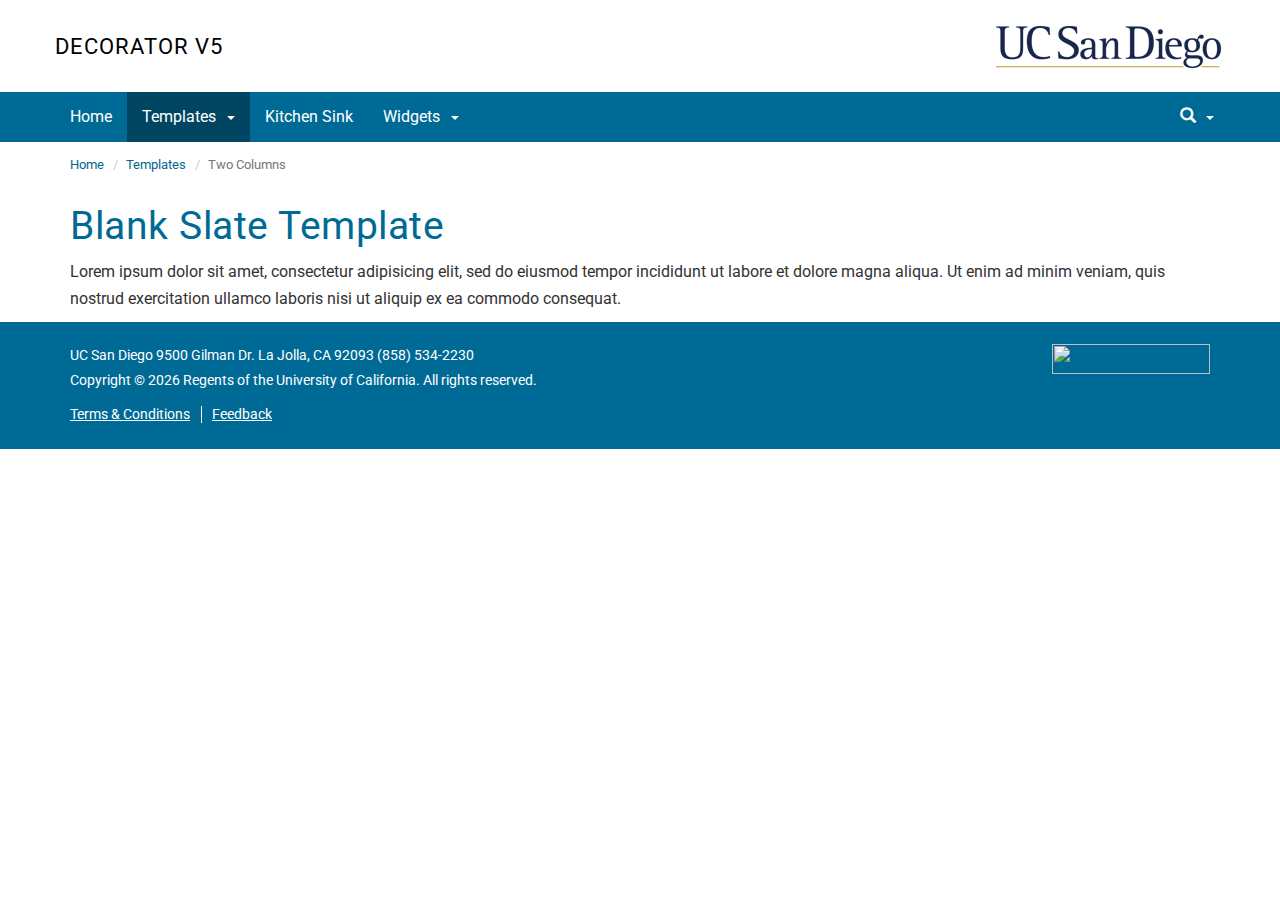
==== templates/blank-slate.html @ 651c5139 "initial commit" ====
<!doctype html>
<html class="no-js" lang="en-US">
<head>
  <title>Blank Slate Template</title>
  <meta charset="utf-8">
  <meta http-equiv="X-UA-Compatible" content="IE=edge">
  <meta name="viewport" content="width=device-width,initial-scale=1.0">
  <meta name="robots" content="index,follow,noarchive">
  <meta name="ORGANIZATION" content="University of California, San Diego">
  <meta name="SITE" content="Decorator V5">
  <meta name="PAGETITLE" content="Decorator V5 Demo">
  <meta name="DESCRIPTION" content="Campus Wide Templates">

    <link rel="stylesheet" href="../css/bootstrap.min.css">
    <link rel="stylesheet" href="../css/base.min.css">

    <!--[if lt IE 9]>
    <link rel="stylesheet" href="styles/ie-support.css"/>
    <![endif]-->

    <!-- Begin site-specific CSS files -->

    <!-- End site-specific CSS files -->

    <script src="../scripts/modernizr.min.js"></script>

    <!--[if lt IE 9]>
    <script src="vendor/respond/dest/respond.min.js"></script>
    <link href="https://cdn.ucsd.edu/cms/decorator-4/scripts/cross-domain/respond-proxy.html" id="respond-proxy" rel="respond-proxy" />
    <link href="img/respond.proxy.gif" id="respond-redirect" rel="respond-redirect" />
    <script src="scripts/ucsd/respond-proxy.js"></script>
    <![endif]-->

</head>
<body>

<header class="layout-header">
	<a class="sr-only" href="#main-content">Skip to main content</a>
	<div id="uc-emergency"></div>
	<section class="layout-login">
		<div class="layout-container"></div>
	</section>

    <section class="layout-title">
        <div class="layout-container container">
            <a href="index.html" class="title-header title-header-large">Decorator V5</a>
            <a href="index.html" class="title-header title-header-short">V5</a>
            <a href="https://www.ucsd.edu" class="title-logo">UC San Diego</a>
        </div>
    </section>
</header>

<!-- mobile offcanvas nav -->
<div class="navmenu navmenu-default navmenu-fixed-left offcanvas" style="">

    <ul class="nav navbar-nav navbar-right">
      <li>
        <div class="search">
              <button class="search-toggle btn-default">
                  <span class="glyphicon glyphicon-search"></span> <span class="caret"></span>
              </button>

              <div class="search-content" id="search">
                  <form action="https://act.ucsd.edu/cwp/tools/search-redir" method="get" id="cse-site-search">
                      <select class="search-scope" name="search-scope">
                          <option value="default_collection">All UCSD Sites</option>
                          <option value="faculty-staff">Faculty/Staff</option>
                      </select>

                      <div class="input-group">
                          <input placeholder="Search..." type="search" class="form-control search-term"
                          id="q" name="search-term">
                      </div>
                  </form>
              </div>
          </div>
        </li>
    </ul>


	<ul class="nav navmenu-nav">
		<li class="active"><a href="/index.html">Home</a></li>
		<li class="dropdown open">
		  	<a href="index.html" class="dropdown-toggle">Templates <b class="caret"></b></a>
		  	<ul class="dropdown-menu navmenu-nav">
          <li><a href="homepage.html">Homepage</a></li>
          <li><a href="blank-slate.html">Blank Slate</a></li>
          <li><a href="two-column.html">Two Column</a></li>
          <li><a href="three-column.html">Three Column</a></li>
		  	</ul>
		</li>
		<li><a href="../kitchen-sink/index.html">Kitchen Sink</a></li>
		<li class="dropdown open">
			<a href="../templates/index.html" class="dropdown-toggle">Widgets <b class="caret"></b></a>
			<ul class="dropdown-menu navmenu-nav">
        <li><a href="../templates/fullcalendar.html">FullCalendar</a></li>
        <li><a href="../templates/datatables.html">DataTable</a></li>
        <li><a href="../templates/wizard.html">Wizard</a></li>
        <li><a href="../templates/maxchar.html">MaxChar</a></li>
			</ul>
		</li>
	</ul>
</div>
<!-- end mobile offcanvas nav -->

<!-- navbar -->
<nav class="navbar navbar-default navbar-static-top">
	<div class="container">
		<div class="navbar-header">
      <button type="button" class="navbar-toggle" data-toggle="offcanvas" data-target=".navmenu" data-canvas="body" aria-expanded="false" aria-controls="navbar">
      			    <span class="sr-only">Toggle navigation</span>

      					<div class="col-sm-1 mobile-nav-bars">
      				    <span class="icon-bar"></span>
      				    <span class="icon-bar"></span>
      				    <span class="icon-bar"></span>
         				</div>
          			<div class="col-sm-1 mobile-nav-icon">
                      MENU
      			    </div>
      </button>
      <div class="col-sm-4 pull-right visible-xs-block">
        <img src="http://cdn.ucsd.edu/developer/decorator/5.0.2/img/ucsd-footer-logo-white.png" alt="" class="img-responsive header-logo" />
      </div>
		</div>

		<div id="navbar" class="navbar-collapse collapse">
		  <ul class="nav navbar-nav">
		    <li><a href="/index.html">Home</a></li>
		    <li class="dropdown active">
		    	<a href="index.html" class="dropdown-toggle" data-hover="dropdown" role="button" aria-haspopup="true" aria-expanded="false">Templates <span class="caret"></span></a>
		    	<ul class="dropdown-menu">
            <li><a href="homepage.html">Homepage</a></li>
            <li><a href="blank-slate.html">Blank Slate</a></li>
			    	<li><a href="two-column.html">Two Column</a></li>
            <li><a href="three-column.html">Three Column</a></li>
		    	</ul>
		    </li>
		    <li><a href="../kitchen-sink/index.html">Kitchen Sink</a></li>
		    <li class="dropdown">
          <a href="../widgets/index.html" class="dropdown-toggle" data-hover="dropdown" role="button" aria-haspopup="true" aria-expanded="false">Widgets <span class="caret"></span></a>
		    	<ul class="dropdown-menu">
	                <li><a href="../widgets/fullcalendar.html">FullCalendar</a></li>
	                <li><a href="../widgets/datatables.html">DataTable</a></li>
	                <li><a href="../widgets/wizard.html">Wizard</a></li>
	                <li><a href="../widgets/maxchar.html">MaxChar</a></li>
	            </ul>
		    </li>
		  </ul>

		  <div class="btn-nav"></div>

		  <ul class="nav navbar-nav navbar-right">
		    <li>
			    <div class="search">
		            <button class="search-toggle btn-default">
		                <span class="glyphicon glyphicon-search"></span> <span class="caret"></span>
		            </button>

		            <div class="search-content" id="search">
		                <form action="http://act.ucsd.edu/cwp/tools/search-redir" method="get" id="cse-site-search">
		                    <select class="search-scope" name="search-scope">
		                        <option value="default_collection">All UCSD Sites</option>
		                        <option value="faculty-staff">Faculty/Staff</option>
		                    </select>

		                    <div class="input-group">
		                        <input placeholder="Search..." type="search" class="form-control search-term"
		                        id="q" name="search-term">
		                    </div>
		                </form>
		            </div>
		        </div>
	        </li>
		  </ul>
		</div>
	</div>
</nav>

<!-- end navbar -->

<main class="layout-main" id="main-content" role="main">

  <div class="container">
    <div class="row">
      <ol class="breadcrumb breadcrumbs-list">
          <li><a href="../index.html">Home</a></li>
          <li><a href="templates.html">Templates</a></li>
          <li class="active">Two Columns</li>
      </ol>
    </div>
  </div>

  <section class="container">
    <div class="row">

      <div class="col-md-12">
        <h1>Blank Slate Template</h1>
        <p>Lorem ipsum dolor sit amet, consectetur adipisicing elit, sed do eiusmod tempor incididunt ut labore et dolore magna aliqua. Ut enim ad minim veniam, quis nostrud exercitation ullamco laboris nisi ut aliquip ex ea commodo consequat.</p>
      </div>

    </div>
  </section>

</main>

<footer class="footer">
	<div class="container">
		<div class="row">
			<div class="col-sm-8">
	            <p>
		            <span>UC San Diego 9500 Gilman Dr. La Jolla, CA 92093 (858) 534-2230</span>
					<br />
		            <span>
		                Copyright © <span class="footer-copyright-year"></span> Regents of the University of California.
		                All rights reserved.
		            </span>
		        </p>
	            <ul class="footer-links">
		            <li><a href="https://www.ucsd.edu/_about/legal/index.html">Terms &amp; Conditions</a></li>
		            <li><a href="mailto:youremail@xucsd.edu">Feedback</a></li>
		        </ul>
	        </div>
	        <div class="col-sm-4">
            <img src="http://cdn.ucsd.edu/developer/decorator/5.0.2/img/ucsd-footer-logo-white.png" alt="" class="img-responsive footer-logo" />
		    </div>
		</div>
	</div>
</footer>

<script src="../scripts/jquery.min.js"></script>

<script src="../scripts/bootstrap.min.js"></script>

<script src="https://www.ucsd.edu/common/_emergency-broadcast/message.js"></script>


<script src="../scripts/vendor.min.js"></script>
<script src="../scripts/base.min.js"></script>

</body>
</html>
---- css/base.min.css ----
@import url("https://fonts.googleapis.com/css?family=Roboto:400,700");.layout-footer>.layout-container,.title-logo{background:url(../img/sprite_base.png) no-repeat transparent}@media screen and (-webkit-min-device-pixel-ratio:2){.layout-footer>.layout-container,.title-logo{background-image:url(../img/sprite_base2x.png);background-size:500px 120px}}.icon,.msg h4{background:url(../img/sprite_icon.png) no-repeat transparent}.drawer-toggle a,.drawer h2 a,.flex-pauseplay a{background:url(../img/sprite_icon_widget.svg) no-repeat transparent;background-size:16px 300px}div.loading{background:url(../img/icon_loading.gif) no-repeat transparent}span.loading{background:url(../img/icon_loading_inline.gif) no-repeat transparent}.field .required,.field_left .required,.field_top .required,.icon.asterisk{background:url(../img/asterisk.png) no-repeat transparent}body,html{background:#fff;overflow-x:hidden;color:#333;font:normal normal normal 16px/1.7 Roboto,sans-serif}.layout-container{max-width:1200px;width:98%;margin:0 auto;overflow:hidden}@media only screen and (max-width:768px){.layout-container{width:94%}}@media only screen and (max-width:1200px){.layout-container{max-width:960px}}.layout-header{display:block;width:100%;background-color:#2b92b9}@media only screen and (min-width:320px) and (max-width:768px){.layout-header{height:105px}}.isLoggedIn,.layout-header{height:100%}.layout-login{width:100%;background:#0b4a67;overflow:hidden}.login-content{color:#fff;font-size:85%;padding:.4em 0;float:right}.login-content a{color:#fff;font-weight:700;text-transform:uppercase}.layout-title{font-family:Roboto,sans-serif;box-sizing:border-box;height:92px;width:100%;background:#fff;padding:1.5em 0}@media only screen and (max-width:360px){.layout-title{padding:.5em 0}}@media only screen and (max-width:768px){.layout-title{padding:1em 0;height:auto}}.layout-navbar{min-height:50px;width:100%;background-color:#006a96;border:0;border-bottom:1px solid #006a96;margin-bottom:0;z-index:100}.layout-navbar .layout-container{overflow:visible}.layout-main{width:100%}.layout-footer{width:100%;color:#fff;font-size:90%;border-top:1px solid #ccc;padding:1em 0;line-height:1.5}.layout-footer>.layout-container{background-position:right -74px}@media only screen and (max-width:640px){.layout-footer>.layout-container{background:none}}h1,h2,h3,h4,h5,h6{color:#333;font-weight:400;line-height:1.1}h1{color:#006a96;letter-spacing:.5px;font-size:39px}.h2,h2{font-size:28px}hr{background-color:#ccc;color:#ccc;height:1px}a{color:#016691}nav .container{padding:0}.navbar-list{list-style:none;font-size:16px;padding:9px 0 0;margin:0}.navbar .caret{margin-left:7px}.layout-navbar .navbar-list>li{float:left}.layout-navbar .navbar-list>li>a{display:block;color:#fff;background-color:#006a96;padding:9px 15px;text-decoration:none;line-height:1.3}.layout-navbar .navbar-list>li.active>a{border-bottom:3px solid #ffcd00}.navbar{margin-bottom:0}.navbar-default{background-color:#006a96;border-bottom:none}.navbar-default .navbar-nav>li>a{color:#fff}.navbar-default .navbar-nav>.open>a,.navbar-default .navbar-nav>.open>a:focus,.navbar-default .navbar-nav>.open>a:hover,.navbar-default .navbar-nav>li>a:focus,.navbar-default .navbar-nav>li>a:hover{background-color:#004663;color:#fff}.dropdown-menu{background-color:#004663;border-radius:0;padding:0}.dropdown-menu>li>a{color:#fff;padding:6px 20px}.navbar-default .navbar-nav>.active>a,.navbar-default .navbar-nav>.active>a:focus,.navbar-default .navbar-nav>.active>a:hover{background-color:#004663;color:#fff}.navbar-toggle{background-color:#006a96;border:none;float:left;margin:8px 0 8px 20px}.navbar-default .navbar-toggle:focus,.navbar-default .navbar-toggle:hover{background-color:#004663}.navbar-default .navbar-toggle .icon-bar{background-color:#fff}.mobile-nav-bars{padding:5px;float:left}.mobile-nav-icon{font-size:13px;padding:2px 0;float:left;color:#fff}#search{position:absolute!important;width:385px}@media only screen and (min-width:767px){#navbar>.navbar-nav>.dropdown:hover .dropdown-menu{display:block}#navbar>.navbar-nav>li:hover>a{background-color:#014663!important}}.navbar-default .navbar-offcanvas .navmenu-nav>.active>a,.navbar-default .navbar-offcanvas .navmenu-nav>.active>a:focus,.navbar-default .navbar-offcanvas .navmenu-nav>.active>a:hover,.navmenu-default .navmenu-nav>.active>a,.navmenu-default .navmenu-nav>.active>a:focus,.navmenu-default .navmenu-nav>.active>a:hover{color:#fff;background-color:#004663}.navbar-default .navbar-offcanvas .navmenu-nav>li>a:focus,.navbar-default .navbar-offcanvas .navmenu-nav>li>a:hover,.navmenu-default .navmenu-nav>li>a:focus,.navmenu-default .navmenu-nav>li>a:hover{color:#fff;background-color:#006a96}.navmenu-nav{padding-bottom:0}.navmenu-nav>li{border-bottom:1px solid #ccc}.navmenu-default .navmenu-nav>li>a{color:#333}.open .navmenu-nav>li>a{padding:10px 20px 10px 30px;color:#006a96}.open .navmenu-nav>li>a:hover{color:#333;background-color:transparent;text-decoration:underline}li.open{border-bottom:none}@media only screen and (max-width:767px){.offcanvas>ul.nav.navbar-nav.navbar-right{margin:0}.offcanvas>ul.nav.navbar-nav.navbar-right .search{width:100%}.offcanvas>ul.nav.navbar-nav.navbar-right .search-toggle{display:none}.offcanvas>ul.nav.navbar-nav.navbar-right .search-content{background-color:#fff;border-bottom:2px solid #bdbdbd}.offcanvas>ul.nav.navbar-nav.navbar-right #search{display:block!important;position:relative!important;width:100%;padding:10px 15px;overflow:hidden}.offcanvas>ul.nav.navbar-nav.navbar-right .search-content .input-group{width:60%}.offcanvas>ul.nav.navbar-nav.navbar-right .search-content .search-scope{width:34%}}@media only screen and (max-width:767px){.navmenu-default .navmenu-nav>li>a{background-color:#e7e7e7;color:#006a96!important}.navmenu-default .navmenu-nav>.open>a{color:#006a96!important;border-bottom:1px solid #ccc}.dropdown-menu>li>a{background-color:#fff!important;color:#006a96!important}.navmenu-default .navmenu-nav>.active>a{color:#006a96!important;background-color:#e7e7e7;border-left:2px solid #006a96}}.main-section{line-height:1.5;padding:0 0 1em;margin-bottom:1em}@media only screen and (max-width:768px){.main-section{width:100%;padding:0 15px 1em}}.main-section-content{position:relative}@media only screen and (max-width:975px){.main-section img{max-width:100%!important;height:auto!important}}.main-section-supplement{background-color:#f2f5f7;border:1px solid #c8cfd3;padding:1em;margin-bottom:1em}.main-section-supplement h3{font-size:115%;color:#738aa3;text-shadow:0 1px 1px #fff}footer{background-color:#006a96}.footer-links{list-style:none;margin:.5em 0 0;padding:0}.footer-links>li{display:inline;margin-left:0;margin-right:.5em;padding-right:.75em}.footer-links>li a{color:#fff;text-decoration:underline}.footer-links>li:first-child{border-right:1px solid #fff}.footer .row{padding:1.5em 0;color:#fff;font-size:.9em}.footer-logo{width:158px;height:30px;float:right}@media only screen and (max-width:768px){.footer-logo{float:none;margin-top:15px}}.breadcrumb,.breadcrumbs-list{background-color:#fff;margin-bottom:0}.breadcrumb>li,.breadcrumbs-list>li{color:#666;display:inline;font-size:80%}.search{float:right;position:relative;margin-top:0}.search-toggle{color:#fff!important;background-color:transparent!important;border-radius:0;-webkit-border-radius:0;border:none;border-width:0 1px;outline:0;padding:11px}.search-toggle.search-is-open{color:#d9d9d9;background-color:#014663!important;border-color:none;text-decoration:none}.search-toggle span.caret{margin-left:6px}.search-content{position:absolute;right:0;width:385px;padding:10px;background-color:#014663;border:none;border-width:0 1px 2px;display:none}@media only screen and (max-width:960px){.search-content{position:relative;width:100%}}.search-content.search-is-open{display:block;z-index:999}.search-content .search-scope{border-radius:0;max-width:30%;font-size:11px;padding:4px 2px 4px 0;float:left;height:27px}.search-content .input-group{width:250px;float:right}.search-content .form-control{float:right;border-radius:0;height:26px}.title-header{float:left;color:#000;font-size:1.35rem;letter-spacing:1px;text-decoration:none;text-transform:uppercase}.title-header.title-header-short{display:none}@media only screen and (max-width:480px){.title-header.title-header-short{display:block;margin-top:0}}.title-header:focus,.title-header:hover{color:#666;text-decoration:none}@media only screen and (max-width:480px){.title-header{display:none;margin-top:2.25em}}@media only screen and (max-width:360px){.title-header{font-size:20px;margin-top:2em}}.title-header-large{margin-top:5px}@media only screen and (min-width:480px) and (max-width:768px){.title-header-large{display:block;margin-top:2.5em}}.title-logo{float:right;width:229px;height:65px;overflow:hidden;text-indent:-999em;background-position:0 -3px}@media only screen and (max-width:480px){.title-logo{background-position:-239px -2px;height:45px;width:166px;display:none!important}}@media only screen and (max-width:768px){.title-logo{display:block;position:absolute}}.header-logo{height:30px;margin:15px 20px 0 0;width:auto}@media only screen and (min-width:480px){.header-logo{display:none}}.sidebar-section{padding:0 4em 1em 0}@media (max-width:960px){.sidebar-section{padding:0 0 3em;width:100%}}#site-logo img{max-width:100%;height:auto;margin-top:0;margin-bottom:15px}@media (max-width:768px){#site-logo img{display:none}}.main-content-nav{background:#eee;border:1px solid #d8d7d7;padding:1em;margin-bottom:1em}@media only screen and (max-width:768px){.main-content-nav{margin-top:0}}.main-content-nav>h2{color:#333;font-size:140%;margin:0 0 .4em;text-transform:capitalize;font-weight:400}.main-content-nav>ul{margin:0 -1em -1em;font-size:1em}.main-content-nav>ul>li.active{color:#004663}.main-content-nav>ul li{border-top:1px solid #d8d7d7;list-style:none}.main-content-nav>ul li a{display:block;padding:1em;color:#333}.main-content-nav>ul li a:hover{background-color:#006a96;color:#fff}.main-content-nav>ul li a:active,.main-content-nav>ul li a:hover,.main-content-nav>ul li a:link{text-decoration:none}.main-content-nav>ul li.active{background-color:#fff;padding:1em 0 1em 1em;font-weight:700}.main-content-nav>ul li.active>ul li a{color:#006a96;padding-left:0!important}.main-content-nav>ul li.active>a{color:#006a96}.main-content-nav>ul li.active a:hover{text-decoration:underline;color:#484949;background-color:transparent}.main-content-nav>ul li ul{margin:.4em 0 -.4em 1em;padding:0}.main-content-nav>ul li li{font-size:85%}.subhead{font-size:120%}.layout-footer.open,.layout-header.open,.layout-main.open{transform:translate(42%)}@media only screen and (max-width:640px){.layout-footer.open,.layout-header.open,.layout-main.open{transform:translate(83%)}}.layout-header button.btn-nav{position:relative;float:left;height:44px;color:#fff;font-size:24px;background-image:none;background-color:#006a96;border-radius:1px;border:1px solid #006a96;padding:9px 10px;margin-right:10px}@media only screen and (max-width:360px){.layout-header button.btn-nav{font-size:20px}}@media only screen and (max-width:960px){.layout-header button.btn-nav{display:block}}button.btn-nav .icon-bar{display:block;width:30px;height:2px;background-color:#fff;border-radius:1px;margin-top:.25em}@media only screen and (max-width:360px){button.btn-nav .icon-bar{width:22px}}.btn-nav .icon-bar:nth-child(2),.btn-nav .icon-bar:nth-child(3),.btn-nav .icon-bar:nth-child(4){transition:all .2s ease;transition-delay:.25s;opacity:1}.btn-nav .icon-bar:nth-child(2){margin:0}.btn-nav .icon-bar:nth-child(2),.btn-nav .icon-bar:nth-child(4){transition:all .2s ease;transition-delay:.25s}.layout-header.open .btn-nav .icon-bar:nth-child(2){transform:translate3d(0,8px,0) rotate(45deg)}.layout-header.open .btn-nav .icon-bar:nth-child(3){opacity:0}.layout-header.open .btn-nav .icon-bar:nth-child(4){transform:translate3d(0,-8px,0) rotate(-45deg)}button:focus,button:hover{border-color:transparent;background-color:hsla(0,0%,100%,.4)}button:focus{outline:0}button:active{border-color:transparent;background-color:hsla(0,0%,100%,.6)}.layout-navbar.navbar-is-opened .navbar-list>li{float:none}.navdrawer-container.navbar-is-opened .layout-container{width:100%}.navdrawer-container.navbar-is-opened .navbar-list>li.active{background:#fff}.navdrawer-container.navbar-is-opened .navbar-list>li>a{border:none;border-bottom:1px solid #ccc;padding:10px 10px 10px 20px;background-color:#006a96!important;border:none!important}.navdrawer-container.navbar-is-opened .navbar-list>li>a:hover{background-color:#004663!important}@media only screen and (max-width:960px){.navdrawer-container.navbar-is-opened .navbar-list>li>a{border:0;font-weight:700;background:#006a96;border-bottom:1px solid #ccc}}.navdrawer-container.navbar-is-opened button.search-toggle{display:none}.navdrawer-container.navbar-is-opened .search{width:100%;height:100%;float:none}.navdrawer-container.navbar-is-opened .search-content{display:block;height:43px;padding:7px;background-color:#006a96}.navdrawer-container.navbar-is-opened .search-content .search-scope{max-width:30%;font-size:11px;padding:4px 2px 4px 0;float:left;height:27px}.navdrawer-container.navbar-is-opened .search-content form>.input-group{width:55%;float:right}.navdrawer-container.navbar-is-opened .search-content form>.input-group input{height:27px}.navdrawer-container ul{list-style-type:none}.navdrawer-container .navbar-subnav:hover>a{border-bottom:3px solid #9fb3bf}.navbar-subnav .navbar-sublist li:hover>a{background-color:#006a96}.navdrawer-container ul.navbar-sublist{display:none;position:absolute;font-size:14px;padding:0;margin-left:0;box-shadow:0 3px 5px 0 rgba(50,50,50,.2)}@media only screen and (max-width:960px){.navdrawer-container ul.navbar-sublist{display:block;position:relative;border-left:0;border-top:0;border-bottom:1px solid #e2e2e2;box-shadow:none}}.navdrawer-container .subnav-hover ul.navbar-sublist{display:block;z-index:3}@media only screen and (max-width:960px){.navdrawer-container .subnav-hover ul.navbar-sublist{display:block;position:relative;border:0;border-bottom:1px solid #ccc;box-shadow:none}.navdrawer-container .subnav-hover ul.navbar-sublist a{border:0;padding-left:3em}}.navdrawer-container .navbar-sublist.subnav-is-opened{display:block}.navdrawer-container.navbar-is-opened .navbar-sublist.subnav-is-opened a{border:0;padding-left:3em}.navdrawer-container .navbar-sublist a{display:block;background:#00587d;color:#fff;padding:9px 15px 8px;text-decoration:none}.layout-footer,.layout-header,.layout-main{transition:transform .3s ease-in-out}nav.navdrawer-container.navbar-is-opened{position:fixed;top:0;height:100%;opacity:1;border-right:1px solid #dadada;transition:opacity .3s ease-in-out;transform:translate(0);transition-delay:.15s;pointer-events:auto;z-index:2}.navbar-is-opened{display:block}.navbar-is-opened a:hover{text-decoration:underline!important}@media only screen and (max-width:640px){.navdrawer-container.navbar-is-opened{width:83%}.navdrawer-container.navbar-is-opened .search{max-width:none}}@media screen and (min-width:320px) and (max-width:640px){.navdrawer-container.navbar-is-opened .search-content form>.input-group{width:60%}}@media only screen and (max-width:768px){.layout-header .btn-nav{margin-top:1.7em}}@media only screen and (max-width:960px){.navdrawer-container .navbar-sublist a{border:none;margin:0;padding-left:2.5em!important}}@media only screen and (min-width:960px){.navdrawer-container{display:block;width:100%;opacity:1}button.btn-nav{display:none}}@media only screen and (max-width:960px){.navdrawer-container{position:fixed;width:42%;z-index:-1;opacity:0}.navdrawer-container .navbar-subnav .navbar-sublist.subnav-is-opened{display:block;position:relative;border:0;border-bottom:1px solid #ccc;box-shadow:none}}.collapse-navbar .navdrawer-container{position:fixed;width:42%;z-index:-1;opacity:0}.collapse-navbar .navdrawer-container .subnav-hover ul.navbar-sublist{display:block;position:relative;border:0;border-bottom:1px solid #ccc;box-shadow:none}.collapse-navbar .navdrawer-container .subnav-hover ul.navbar-sublist a{border:0;padding-left:3em}.collapse-navbar .btn-nav{display:block}.collapse-navbar .search-content{position:relative;width:100%}ul.nav.navbar-nav.navbar-right{margin-right:0!important}a.navbar-brand{color:#fff!important}.blink-nav-button{background:#fdfdfd url(http://cdn.ucsd.edu/developer/decorator/4.5.4/img/blink_nav.png) 0 6px no-repeat!important;min-width:78px}.blink-nav-button a{color:transparent!important;background-color:transparent!important}.tlink-nav-button{background:#fdfdfd url(http://cdn.ucsd.edu/developer/decorator/4.5.4/img/current_students_nav.png) 0 6px no-repeat!important;min-width:103px}.tlink-nav-button a{color:transparent!important;background-color:transparent!important}.clearfix{overflow:auto}table.styled{margin-bottom:1em}table.styled td,table.styled th{padding:.25em 1em}table.styled th{background-color:#eee;font-weight:700}table.styled td,table.styled th{border:1px solid #ccc}table.styled tbody tr.even{background-color:#eff}img.left{float:left;padding:0 1em 1em 0;width:auto}img.right{float:right;padding:0 0 1em 1em;width:auto}@media only screen and (max-width:360px){img.left,img.right{float:none;padding:1em 0}}.msg{border-radius:.5em;padding:.5em 1em;margin-bottom:1em}.msg h4{padding-left:20px;text-shadow:none}.msg.info{border:1px solid #aaa;background-color:#eee}.msg.info h4{background-position:0 -150px}.msg.alert{border:1px solid #fa0;background-color:#ffe}.msg.alert h4{background-position:0 -249px;color:#d56a03}.msg.confirm{border:1px solid #393;background-color:#efe}.msg.confirm h4{color:#393;background-position:0 -200px}.msg.error{border:1px solid #c00;background-color:#fee}.msg.error h4{color:#c00;background-position:0 -299px}.button{border:none;color:#333;display:inline-block;outline:none;cursor:pointer;text-align:center;text-shadow:hsla(0,0%,100%,.5) 0 1px 1px;margin-right:.5em;padding:.25em 1em;border-radius:.25em;box-shadow:0 1px 2px rgba(0,0,0,.5)}.button,.button:hover{text-decoration:none}.button:active{position:relative;top:1px}.button:disabled{color:#999;cursor:default}.primary{background:#fc0;background:-moz-linear-gradient(top,#fc0,#fa0);background:-webkit-gradient(linear,left top,left bottom,from(#fc0),to(#fa0));filter:progid:DXImageTransform.Microsoft.gradient(startColorstr="#ffcc00",endColorstr="#ffaa00")}.primary:hover{background:#f90}.primary:disabled{background:#fd0;background:-moz-linear-gradient(top,#fd0,#fc0);background:-webkit-gradient(linear,left top,left bottom,from(#fd0),to(#fc0));filter:progid:DXImageTransform.Microsoft.gradient(startColorstr="#ffdd00",endColorstr="#ffcc00")}.secondary{background:#eee;background:-moz-linear-gradient(top,#eee,#ddd);background:-webkit-gradient(linear,left top,left bottom,from(#eee),to(#ddd));filter:progid:DXImageTransform.Microsoft.gradient(startColorstr="#eeeeee",endColorstr="#dddddd")}.secondary:hover{background:#ccc}.secondary:disabled{background:#fff;background:-moz-linear-gradient(top,#fff,#eee);background:-webkit-gradient(linear,left top,left bottom,from(#fff),to(#eee));filter:progid:DXImageTransform.Microsoft.gradient(startColorstr="#ffffff",endColorstr="#eeeeee")}a.button{color:#333}@media only screen and (max-width:480px){.button{padding:.5em 1em}}.icon{padding-left:1.5em}:first-child+html .icon{display:inline-block}.icon.newwin{background-position:0 -50px}.icon.info{background-position:0 -150px}.icon.confirm{background-position:0 -200px}.icon.alert{background-position:0 -250px}.icon.error,.icon.invalid{background-position:0 -300px}.icon.cal{background-position:0 -350px}.icon.check{background-position:0 -400px}.icon.check_disabled{background-position:0 -450px}.icon.close{background-position:0 -500px}.icon.close_disabled{background-position:0 -550px}.icon.disable{background-position:0 -600px}.icon.disable_disabled{background-position:0 -650px}.icon.doc{background-position:0 -700px}.icon.doc_disabled{background-position:0 -750px}.icon.gear{background-position:0 -900px}.icon.mail{background-position:0 -950px}.icon.minus{background-position:0 -1000px}.icon.minus_disabled{background-position:0 -1050px}.icon.pencil{background-position:0 -1100px}.icon.pencil_disabled{background-position:0 -1150px}.icon.plus{background-position:0 -1200px}.icon.plus_disabled{background-position:0 -1250px}.icon.print{background-position:0 -1300px}.icon.search{background-position:0 -1400px}.icon.search_disabled{background-position:0 -1450px}.icon.submit{background-position:0 -1500px}.icon.submit_disabled{background-position:0 -1550px}.icon.trash{background-position:0 -1600px}.icon.trash_disabled{background-position:0 -1650px}.icon.undo{background-position:0 -1700px}.icon.arrow_right{background-position:0 -1750px}.icon.arrow_down{background-position:0 -1800px}.icon.play{background-position:0 -1850px}.icon.stop{background-position:0 -1900px}input[type=text],select,textarea{border:1px solid #aaa}.form-control{border-radius:0;padding:.5em}input[type=text],textarea{padding:.5em}select.form-control{padding:.5em .2em}fieldset{border:1px solid #aaa;padding:.5em;border:0}legend{color:#333;margin-left:0;padding:0}input[type=checkbox],input[type=radio]{margin-right:.25em}.input-group-addon{background:#fff}div.field,div.field_left,div.field_top,div.label{clear:both;padding-bottom:1em}div.label{color:#000}.field_top div.label{padding-bottom:.25em}.input,.label,.output{display:block}.label label{font-weight:700}form{margin-bottom:1em}form .output{font-weight:400}form .help{color:#999;display:block;font-style:italic;font-size:85%}form .help.icon.asterisk{padding-bottom:1em}.multi{margin-right:.5em}.input.multi{margin-right:0;padding-bottom:.5em}form input.invalid,form textarea.invalid{border:1px solid #c00}form .inline_invalid,form .invalid{color:#c00}form .inline_invalid{display:block}html>body form .icon.invalid{margin-left:.5em}.field .label{width:10em;float:left;text-align:right;padding-right:1em}.field .input,.field .output,.field select.input,.field textarea.input{margin-left:11em}.field .required{background-position:right 0}.field_left .required,.field_top .required{background-position:left 0;padding-left:1em}.field_top .label{padding-left:1em}.field_top .input,.field_top .output,.field_top select.input,.field_top textarea.input{margin-left:1em}.field_left .label{width:10em;float:left;text-align:left;padding-left:1em}.field_left .input,.field_left .output,.field_left select.input,.field_left textarea.input{margin-left:11.5em}@media only screen and (max-width:640px){.field .label,.field_left .label{float:none;text-align:left;padding-left:1em;padding-bottom:.25em}.field .input,.field .output,.field_left .input,.field_left .output,.field_left select.input,.field_left textarea.input,.field select.input,.field textarea.input{margin-left:1em}.field .required,.field_left .required{background-position:left 0;padding-left:1em}}@media only screen and (max-width:480px){input[type=text],textarea{padding:.5em .25em}}div.loading{clear:both;height:32px;text-indent:-9999px;background-position:50%}span.loading{background-position:100%;padding-right:20px}div.styled{background:#f2f5f7;border:1px solid #c8cfd3;margin-bottom:1em;padding:1em}div.styled h2,div.styled h3,div.styled h4,div.styled h5,div.styled h6{color:#738aa3;text-shadow:0 1px 1px #fff}div.styled h2{font-size:140%}div.styled h3{font-size:115%}#page_nav{margin:0 -1em -1em;padding:0}#page_nav li{border-top:1px solid #dbd7d7;color:#06c;list-style:none;margin:0;padding:0}#page_nav li.active,#page_nav li a{color:#016691;display:block;padding:1em 0 1em 1em}#page_nav li.active{background-color:#fff;color:#d56a03}#page_nav li.collapsed ul{display:none}#page_nav li a:hover{background-color:#fff;text-decoration:none}#page_nav li li{font-size:85%}#page_nav li li a:hover{text-decoration:underline}#page_nav ul{margin:.4em 0 -.4em 1em;padding:0}#page_nav_title{margin-bottom:.7em}.carousel{margin-bottom:60px}.carousel .cr-item-container{position:absolute;top:20%;transition:all .2s linear;width:inherit}@media screen and (max-width:1450px){.carousel .cr-item-container{top:10%}}@media screen and (max-width:960px){.carousel .cr-item-container{top:0}}@media screen and (max-width:768px){.carousel .cr-item-container{top:20%;margin:0 5%}}@media screen and (max-width:640px){.carousel .cr-item-container{top:10%}}@media screen and (max-width:480px){.carousel .cr-item-container{top:5%}}@media screen and (max-width:1160px){.carousel .cr-item-container h1{font-size:40px}}@media screen and (max-width:768px){.carousel .cr-item-container h1{font-size:2em!important}}@media screen and (max-width:480px){.carousel .cr-item-container h1{font-size:1.2em!important}}@media screen and (max-width:768px){.carousel .cr-item-container p{display:none}}@media screen and (max-width:768px){.carousel .cr-item-container a.btn{margin-left:35px!important;padding:8px;min-width:150px;font-size:13px}}.carousel-caption{z-index:10}.carousel .item{background-color:#fff}.carousel-inner>.item>img{top:0;left:0;width:100%;height:auto}.carousel-control{width:10%}@media screen and (max-width:960px){.carousel-control{width:5%}}@media screen and (max-width:640px){.carousel-indicators{display:none}}button#toggleCarousel{background:transparent;border:none;color:#fff;font-size:14px}a.hero-no-button{display:block;overflow:hidden;width:100%}.carousel-inner>.item>a>img,a.hero-no-button>img{width:100%}.cntr{width:auto!important;margin:5% auto!important;padding:0}.cntr,.cntr-btn{display:block;text-align:center}.cntr-btn{margin:0 auto!important;width:max-content;width:intrinsic;width:-moz-max-content;width:-webkit-max-content}.rt-dark-blue{background-color:#182b49!important}.rt-light-blue{background-color:#006a96!important}.rt-neutral-gray{background-color:#747678!important}.rt-btn-gold{background-color:#c69214!important;color:#fff!important}.rt-btn-cyan{background-color:#00c6d7!important}.rt-btn-yellow{background-color:#ffcd00!important}.rt-btn-orange{background-color:#fc8900!important;color:#fff!important}@media (min-width:768px){.carousel-caption p{margin-bottom:20px;font-size:21px;line-height:1.4}.featurette-heading{font-size:50px}}@media (min-width:992px){.featurette-heading{margin-top:120px}}.carousel-control.left,.carousel-control.right{background-image:none}.qb-carousel .carousel-caption{bottom:20px;padding-bottom:0;padding-top:0;text-align:left;left:0;margin-left:20px}.qb-carousel .carousel-caption h3{color:#fff}.qb-carousel .carousel-caption p{font-size:15px}.qb-carousel .carousel-indicators{bottom:0;left:auto;list-style:none;margin-left:0;margin-right:10px;padding-left:0;right:0;text-align:right;width:auto}.contact-module h2{margin-bottom:15px!important}.contact-module iframe{width:100%;height:300px}@media (max-width:400px){.contact-module iframe{height:250px}}.contact-module .contact-lable p{font-weight:700!important;margin-bottom:25px}.social-media-module h2{text-transform:uppercase;margin-top:23px;margin-bottom:23px;font-size:2em}.social-media-module .btn-social-icon{border:0;border-radius:0;margin:0 10px 10px 0}.btn-youtube{background-color:#dd4b39}.btn-youtube,.btn-youtube:hover{color:#fff;border-color:rgba(0,0,0,.2)}.btn-youtube:hover{background-color:#c23321}.social-list{margin-left:0;padding-left:0;list-style:none}.social-list li{height:33px;margin:0 0 10px;padding:0 40px;cursor:pointer;background:url(../img/sprite_social.png) no-repeat transparent}.social-list li.facebook{background-position:0 0}.social-list li.twitter{background-position:0 -39px}.social-list li.youtube{background-position:0 -80px}.social-list li.linkedin{background-position:0 -121px}.social-list li.googleplus{background-position:0 -160px}.social-list li.instagram{background-position:0 -200px}.social-list li.tumblr{background-position:0 -240px}.social-list li.flickr{background-position:0 -280px}.social-list li.vine{background-position:0 -320px}.social-list li.pinterest{background-position:0 -360px}.social-list li.blogger{background-position:0 -400px}.social-list li.rss{background-position:0 -440px}.social-list li.vimeo{background-position:0 -480px}.social-list li.wordpress{background-position:0 -520px}blockquote>footer{background-color:transparent}#calendar{margin:20px 0}.jumbotron h1,.jumbotron h2,.jumbotron h3,.jumbotron h4,.jumbotron h5,.jumbotron h6{line-height:1.1;margin:0 0 .25em}.jumbotron .h1,.jumbotron .h2,.jumbotron .h3,.jumbotron .h4,.jumbotron .h5,.jumbotron .h6,.jumbotron h1,.jumbotron h2,.jumbotron h3,.jumbotron h4,.jumbotron h5,.jumbotron h6{text-transform:uppercase;font-weight:700}.jumbotron .h1,.jumbotron .h2,.jumbotron .h3,.jumbotron h1,.jumbotron h2,.jumbotron h3{margin-top:23px;margin-bottom:11.5px}.jumbotron .drawer-wrapper ol,.jumbotron .drawer-wrapper ul{padding-left:1em}.jumbotron .drawer-wrapper ol li,.jumbotron .drawer-wrapper ul li{padding-bottom:10px}.jumbotron a,.jumbotron a:hover{text-decoration:none}.detail-logo img{margin-top:35px;margin-bottom:15px;width:80%}#site-logo{margin-top:0}@media (min-width:768px){#site-logo{margin-top:0}}@media (min-width:768px){.jumbotron h2{font-size:2em}.jumbotron h4{font-size:1.22em}}.jumbotron .btn-default{background-color:#ffcd00;color:#484949;font-family:inherit;transition:all .3s;border:0;border-radius:0}.jumbotron .btn-default:hover{background-color:#fff}.jumbotron .btn-primary{background-color:#006a96;color:#fff;font-family:inherit;transition:all .3s;border:0;border-radius:0}.jumbotron .btn-primary:hover{background-color:#004663}.jumbotron .btn{font-size:15px;padding:.8em 1.5em;min-width:200px;margin-bottom:1em;font-weight:400}.jumbotron .btn,.jumbotron .text-link{text-transform:uppercase;letter-spacing:.08em}.jumbotron .text-link{font-weight:700;border-bottom:1px solid #006a96}.jumbotron{background-size:cover!important;background-repeat:no-repeat;background-position:50%;color:inherit}.hm,.jumbotron{padding:0!important}.hm{color:#fff!important;margin:0!important}.jumbotron-hero-lg{background-image:url(../../img/gps-hero.jpg)}.jumbotron .text-indent-h1 h1{text-transform:uppercase}@media (max-width:768px){.jumbotron .text-indent-h1 h1{font-size:2.5em}}@media (max-width:480px){.jumbotron .text-indent-h1 h1{font-size:2em}}.jumbotron .text-indent-h1 p{margin-left:6.75em}.jumbotron .text-indent-h1 a.btn{margin-left:7.2em}.jumbotron .text-indent-h2 p{margin-left:3.6em}.jumbotron .text-indent-h2 a.btn{margin-left:4.4em}.jumbotron .text-indent-h1 p,.jumbotron .text-indent-h2 p{width:19em}.jumbotron .text-indent h1 span{margin-left:1.65em}.jumbotron-hero .text-indent h1,.jumbotron-hero .text-indent h2,.jumbotron-hero .text-indent h3,.jumbotron-image-bg .text-indent h1,.jumbotron-image-bg .text-indent h2,.jumbotron-image-bg .text-indent h3{text-shadow:0 0 50px rgba(0,0,0,.75)}.jumbotron-hero .text-indent p,.jumbotron-image-bg .text-indent p{text-shadow:0 0 25px rgba(0,0,0,.75)}.jumbotron{margin:60px 0}.side-image-white{background-color:#fff}.jumbotron p{margin-bottom:15px;font-size:16px}.jumbotron-news{background:none!important}.jumbotron-news .panel-heading{padding:10px 30px}.jumbotron-news h2{margin-bottom:1em;margin-top:0;text-transform:uppercase;font-weight:700}.no-gutter{padding-left:0;padding-right:0}.jumbotron .panel{border-radius:0!important}.jumbotron-news .panel.panel-default{border:1px solid #f2f2f2;background-color:#f5f5f5}.jumbotron-news .panel.panel-default img{width:100%}.jumbotron-news .panel.panel-default .panel-heading{background-color:#f5f5f5;border:none}.panel-default>.panel-heading{color:#333}.jumbotron-news .panel .panel-news-date{text-transform:uppercase;color:#747678;font-size:.85em;margin-bottom:.25em;margin-top:1em}.jumbotron-news .panel .panel-news-title{text-transform:none;margin-top:0}.jumbotron-news .panel.panel-default .panel-body{padding-top:0;padding-right:2em}@media (min-width:768px){.jumbotron-news .panel.panel-default .panel-heading{min-height:135px}}.jumbotron-callout-image-small-inset{background-image:url(../img/callout-content-two-bg.jpg);background-position:50%;background-size:cover;padding:48px 0!important;border-radius:0!important}.jumbotron-callout-image-small-inset a,.jumbotron-callout-image-small-inset h2,.jumbotron-callout-image-small-inset h3,.jumbotron-callout-image-small-inset p{color:#484949}.jumbotron-callout-image-small-inset .panel{margin:0 15px}.jumbotron-callout-image-small-inset .panel.panel-default .panel-body{padding:1em 2em}.jumbotron-callout-image-small-inset .btn-default:hover{background-color:#e6b900}.jumbotron-callout-content-one{background-color:#006a96;background-image:url(../img/bg-dark-blue-trident-full.png);background-position:50%;padding:30px 0!important;border-radius:0!important}.jumbotron-callout-content-one a:hover,.jumbotron-callout-content-one h2,.jumbotron-callout-content-one h3,.jumbotron-callout-content-one li,.jumbotron-callout-content-one p{color:#fff}.jumbotron-callout-content-one a,.jumbotron-callout-content-one a:hover{color:#fff;text-decoration:underline}.jumbotron-callout-content-one .panel{background-color:transparent!important;margin:0 15px 20px;box-shadow:none;border:0}.jumbotron-callout-content-one .panel.panel-primary .panel-body{padding:0 1em}.jumbotron-callout-content-one .panel.panel-primary .panel-body p{font-size:18px;color:#fff}@media (min-width:992px){.jumbotron-callout-content-one h2{margin-left:50px}}.jumbotron-callout-content-two{background-image:url(../img/callout-content-two-bg.jpg);background-position:50%;background-size:cover;padding:48px 0!important;border-radius:0!important}.jumbotron-callout-content-two .panel{border:none}.jumbotron-callout-content-two .panel.panel-primary{background-color:rgba(0,106,150,.85)}.jumbotron-callout-content-two .panel.panel-primary .panel-body{padding:1em 2em}.jumbotron-callout-content-two .panel.panel-primary .panel-body .btn{margin-bottom:0}.jumbotron-callout-content-two .panel.panel-primary .text-link{color:#fff}.jumbotron-callout-content-two .panel.panel-primary .text-right{margin-bottom:.25em}.jumbotron-callout-content-two .panel-primary .text-link{border-bottom:1px solid #fff}.jumbotron-callout-content-two h2,.jumbotron-callout-content-two h3,.jumbotron-callout-content-two p{color:#fff}.jumbotron-full-width{background-image:url(../img/bg-light-yellow-trident.png);background-position:100% 0}.jumbotron-full-width,.jumbotron-full-width-ni{background-color:#f5f5f5;border-radius:0!important;padding:2em!important}.jumbotron-full-width-ni h2{margin:0 0 30px}.flexslider{border:0;border-radius:0;margin-bottom:1em;width:100%;-o-box-shadow:none;box-shadow:none}.flexslider a{color:#fff;-webkit-tap-highlight-color:rgba(0,0,0,0)}.flexslider .slides li{margin:0}.flexslider .flex-control-nav{float:right;right:32px;bottom:10px;height:12px;width:auto;z-index:5}.flexslider .flex-control-nav li{vertical-align:top;margin:0 0 0 5px}.flexslider .flex-control-nav li a{border:1px solid #016691;cursor:pointer;height:10px;margin-left:8px;text-indent:-9999px;width:20px;background:#bed4e7;border-radius:0;-o-box-shadow:none;box-shadow:none}.flexslider .flex-control-nav li a.flex-active{background:#eb8626;border:1px solid #c15f01;cursor:default}.flexslider .flex-pauseplay a{border:0;display:block;height:10px;width:20px;position:static;text-indent:-9999px}.flexslider .flex-pauseplay a.flex-pause{background-position:6px -248px}.flexslider .flex-pauseplay a.flex-play{background-position:8px -232px}.flexslider .flex-direction-nav li a{background:#000;background:rgba(0,0,0,.3);filter:progid:DXImageTransform.Microsoft.gradient(startColorstr=#4c000000,endColorstr=#4c000000);border-radius:12px;text-indent:0;text-align:center;margin:0;top:30%;height:24px;width:24px;opacity:.8}.flexslider .flex-direction-nav li a:hover{text-decoration:none}.flexslider .flex-direction-nav li a.flex-prev{left:10px}.flexslider .flex-direction-nav li a.flex-next{right:10px}.flexslider .flex-direction-nav a.flex-next:before,.flexslider .flex-direction-nav a:before{content:""}.flexslider .flex-controls{height:37px;z-index:99}.flexslider .flex-controls .flex-pauseplay{bottom:10px;right:5px;position:absolute;z-index:10}.flex-caption{background:none;-ms-filter:progid:DXImageTransform.Microsoft.gradient(startColorstr=#4C000000,endColorstr=#4C000000);filter:progid:DXImageTransform.Microsoft.gradient(startColorstr=#4C000000,endColorstr=#4C000000);zoom:1;width:100%;padding:2%;margin:0;position:absolute;left:0;bottom:0;background:rgba(0,0,0,.3);color:#fff;text-shadow:0 -1px 0 rgba(0,0,0,.3);font-size:14px;line-height:18px}.flex-caption a{-webkit-tap-highlight-color:rgba(88,166,203,.6)}.flexslider.alt .flex-caption,.flexslider.alt .flex-direction-nav li a{background:#0b638b;background:rgba(11,99,139,.8);filter:progid:DXImageTransform.Microsoft.gradient(startColorstr=#AA1986b4,endColorstr=#AA1986b4);zoom:1}.breadcrumb{background:transparent}.bs-example{margin-bottom:10px}.drawer-wrapper{margin-bottom:1em}.drawer h2{text-transform:none;font-weight:400;font-size:20px;margin-top:0;margin-bottom:0;padding:.1em 0;zoom:1}.drawer h2 a{background-position:5px 12px;display:block;padding:10px 0 10px 30px;text-decoration:none;color:#fff;background-color:#006a96}.drawer h2 a:hover{background-color:#004663}:first-child+html .drawer h2 a{display:inline-block}.drawer h2.expand a{background-position:5px -86px;padding:10px 0 10px 30px;color:#fff;background-color:#004663}.drawer h2:active,.drawer h2:hover{background-color:transparent;cursor:pointer;color:#fff}.drawer>article,.drawer>div{padding:1em 2em}.drawer>div.cols_wrapper{padding:1em 0}.drawer-toggle{font-size:90%;padding:.5em 0}.drawer-toggle a{color:#666}.drawer-toggle a:active,.drawer-toggle a:hover{color:#016691}.drawer-toggle a{background-position:0 -215px;padding-left:16px}.drawer-toggle a.expand{background-position:0 -200px}@media print{.layout-title *,footer *,html,main{background-color:transparent!important;background-image:none!important;overflow:visible!important}.title-header,h1,h2,h3,h4,h5,h6,p{color:#000}#uc-emergency,.btn-nav,.footer-links,.layout-login,.search,nav{display:none}main{width:99.99%!important}main section{left:0!important;margin:0!important;padding:0!important;width:100%!important}hr{background-color:#ccc!important}.main-content-nav{background:none}a[href]:after{content:none!important}}.container-smooth{max-width:1170px}@media (min-width:1px){.container-smooth{width:auto}}.btn-labeled{padding-top:0;padding-bottom:0}.btn-label{position:relative;left:-12px;display:inline-block;padding:6px 12px;background:transparent;background:rgba(0,0,0,.15);border-radius:3px 0 0 3px}.btn-label.btn-label-right{right:-12px;left:auto;border-radius:0 3px 3px 0}.btn-lg .btn-label{left:-16px;padding:10px 16px;border-radius:5px 0 0 5px}.btn-lg .btn-label.btn-label-right{right:-16px;left:auto;border-radius:0 5px 5px 0}.btn-sm .btn-label{left:-10px;padding:5px 10px;border-radius:2px 0 0 2px}.btn-sm .btn-label.btn-label-right{right:-10px;left:auto;border-radius:0 2px 2px 0}.btn-xs .btn-label{left:-5px;padding:1px 5px;border-radius:2px 0 0 2px}.btn-xs .btn-label.btn-label-right{right:-5px;left:auto;border-radius:0 2px 2px 0}.nav-tabs-bottom{border-top:1px solid #ddd;border-bottom:0}.nav-tabs-bottom>li{margin-top:-1px;margin-bottom:0}.nav-tabs-bottom>li>a{border-radius:0 0 4px 4px}.nav-tabs-bottom>li.active>a,.nav-tabs-bottom>li.active>a:focus,.nav-tabs-bottom>li.active>a:hover,.nav-tabs-bottom>li>a:focus,.nav-tabs-bottom>li>a:hover{border:1px solid #ddd;border-top-color:transparent}.nav-tabs-left{border-right:1px solid #ddd;border-bottom:0}.nav-tabs-left>li{float:none;margin-right:-1px;margin-bottom:0}.nav-tabs-left>li>a{margin-right:0;margin-bottom:2px;border-radius:4px 0 0 4px}.nav-tabs-left>li.active>a,.nav-tabs-left>li.active>a:focus,.nav-tabs-left>li.active>a:hover,.nav-tabs-left>li>a:focus,.nav-tabs-left>li>a:hover{border:1px solid #ddd;border-right-color:transparent}.row>.nav-tabs-left{position:relative;z-index:1;padding-right:0;padding-left:15px;margin-right:-1px}.nav-tabs-right,.row>.nav-tabs-left+.tab-content{border-left:1px solid #ddd}.nav-tabs-right{border-bottom:0}.nav-tabs-right>li{float:none;margin-bottom:0;margin-left:-1px}.nav-tabs-right>li>a{margin-bottom:2px;margin-left:0;border-radius:0 4px 4px 0}.nav-tabs-right>li.active>a,.nav-tabs-right>li.active>a:focus,.nav-tabs-right>li.active>a:hover,.nav-tabs-right>li>a:focus,.nav-tabs-right>li>a:hover{border:1px solid #ddd;border-left-color:transparent}.row>.nav-tabs-right{padding-right:15px;padding-left:0}.navbar-offcanvas,.navmenu{width:300px;height:auto;border-style:solid;border-width:1px;border-radius:4px}.navbar-offcanvas,.navmenu-fixed-left,.navmenu-fixed-right{position:fixed;top:0;bottom:0;z-index:1030;overflow-y:auto;border-radius:0}.navbar-offcanvas.navmenu-fixed-left,.navmenu-fixed-left{right:auto;left:0;border-width:0 1px 0 0}.navbar-offcanvas,.navmenu-fixed-right{right:0;left:auto;border-width:0 0 0 1px}.navmenu-nav{margin-bottom:10px}.navmenu-nav.dropdown-menu{position:static;float:none;padding-top:0;margin:0;border:none;border-radius:0;box-shadow:none}.navbar-offcanvas .navbar-nav{margin:0}@media (min-width:768px){.navbar-offcanvas{width:auto;border-top:0;box-shadow:none}.navbar-offcanvas.offcanvas{position:static;display:block!important;height:auto!important;padding-bottom:0;overflow:visible!important}.navbar-offcanvas .navbar-nav.navbar-left:first-child{margin-left:-15px}.navbar-offcanvas .navbar-nav.navbar-right:last-child{margin-right:-15px}.navbar-offcanvas .navmenu-brand{display:none}}.navmenu-brand{display:block;padding:10px 15px;margin:10px 0;font-size:18px;line-height:20px}.navmenu-brand:focus,.navmenu-brand:hover{text-decoration:none}.navbar-default .navbar-offcanvas,.navmenu-default{background-color:#f8f8f8;border-color:#e7e7e7}.navbar-default .navbar-offcanvas .navmenu-brand,.navmenu-default .navmenu-brand{color:#777}.navbar-default .navbar-offcanvas .navmenu-brand:focus,.navbar-default .navbar-offcanvas .navmenu-brand:hover,.navmenu-default .navmenu-brand:focus,.navmenu-default .navmenu-brand:hover{color:#5e5e5e;background-color:transparent}.navbar-default .navbar-offcanvas .navmenu-text,.navmenu-default .navmenu-text{color:#777}.navbar-default .navbar-offcanvas .navmenu-nav>.dropdown>a:focus .caret,.navbar-default .navbar-offcanvas .navmenu-nav>.dropdown>a:hover .caret,.navmenu-default .navmenu-nav>.dropdown>a:focus .caret,.navmenu-default .navmenu-nav>.dropdown>a:hover .caret{border-top-color:#333;border-bottom-color:#333}.navbar-default .navbar-offcanvas .navmenu-nav>.open>a,.navbar-default .navbar-offcanvas .navmenu-nav>.open>a:focus,.navbar-default .navbar-offcanvas .navmenu-nav>.open>a:hover,.navmenu-default .navmenu-nav>.open>a,.navmenu-default .navmenu-nav>.open>a:focus,.navmenu-default .navmenu-nav>.open>a:hover{color:#555;background-color:#e7e7e7}.navbar-default .navbar-offcanvas .navmenu-nav>.open>a .caret,.navbar-default .navbar-offcanvas .navmenu-nav>.open>a:focus .caret,.navbar-default .navbar-offcanvas .navmenu-nav>.open>a:hover .caret,.navmenu-default .navmenu-nav>.open>a .caret,.navmenu-default .navmenu-nav>.open>a:focus .caret,.navmenu-default .navmenu-nav>.open>a:hover .caret{border-top-color:#555;border-bottom-color:#555}.navbar-default .navbar-offcanvas .navmenu-nav>.dropdown>a .caret,.navmenu-default .navmenu-nav>.dropdown>a .caret{border-top-color:#777;border-bottom-color:#777}.navbar-default .navbar-offcanvas .navmenu-nav.dropdown-menu,.navmenu-default .navmenu-nav.dropdown-menu{background-color:#e7e7e7}.navbar-default .navbar-offcanvas .navmenu-nav.dropdown-menu>.divider,.navmenu-default .navmenu-nav.dropdown-menu>.divider{background-color:#f8f8f8}.navbar-default .navbar-offcanvas .navmenu-nav.dropdown-menu>.active>a,.navbar-default .navbar-offcanvas .navmenu-nav.dropdown-menu>.active>a:focus,.navbar-default .navbar-offcanvas .navmenu-nav.dropdown-menu>.active>a:hover,.navmenu-default .navmenu-nav.dropdown-menu>.active>a,.navmenu-default .navmenu-nav.dropdown-menu>.active>a:focus,.navmenu-default .navmenu-nav.dropdown-menu>.active>a:hover{background-color:#d7d7d7}.navbar-default .navbar-offcanvas .navmenu-nav>li>a,.navmenu-default .navmenu-nav>li>a{color:#777}.navbar-default .navbar-offcanvas .navmenu-nav>li>a:focus,.navbar-default .navbar-offcanvas .navmenu-nav>li>a:hover,.navmenu-default .navmenu-nav>li>a:focus,.navmenu-default .navmenu-nav>li>a:hover{color:#333;background-color:transparent}.navbar-default .navbar-offcanvas .navmenu-nav>.active>a,.navbar-default .navbar-offcanvas .navmenu-nav>.active>a:focus,.navbar-default .navbar-offcanvas .navmenu-nav>.active>a:hover,.navmenu-default .navmenu-nav>.active>a,.navmenu-default .navmenu-nav>.active>a:focus,.navmenu-default .navmenu-nav>.active>a:hover{color:#555;background-color:#e7e7e7}.navbar-default .navbar-offcanvas .navmenu-nav>.disabled>a,.navbar-default .navbar-offcanvas .navmenu-nav>.disabled>a:focus,.navbar-default .navbar-offcanvas .navmenu-nav>.disabled>a:hover,.navmenu-default .navmenu-nav>.disabled>a,.navmenu-default .navmenu-nav>.disabled>a:focus,.navmenu-default .navmenu-nav>.disabled>a:hover{color:#ccc;background-color:transparent}.navbar-inverse .navbar-offcanvas,.navmenu-inverse{background-color:#222;border-color:#080808}.navbar-inverse .navbar-offcanvas .navmenu-brand,.navmenu-inverse .navmenu-brand{color:#999}.navbar-inverse .navbar-offcanvas .navmenu-brand:focus,.navbar-inverse .navbar-offcanvas .navmenu-brand:hover,.navmenu-inverse .navmenu-brand:focus,.navmenu-inverse .navmenu-brand:hover{color:#fff;background-color:transparent}.navbar-inverse .navbar-offcanvas .navmenu-text,.navmenu-inverse .navmenu-text{color:#999}.navbar-inverse .navbar-offcanvas .navmenu-nav>.dropdown>a:focus .caret,.navbar-inverse .navbar-offcanvas .navmenu-nav>.dropdown>a:hover .caret,.navmenu-inverse .navmenu-nav>.dropdown>a:focus .caret,.navmenu-inverse .navmenu-nav>.dropdown>a:hover .caret{border-top-color:#fff;border-bottom-color:#fff}.navbar-inverse .navbar-offcanvas .navmenu-nav>.open>a,.navbar-inverse .navbar-offcanvas .navmenu-nav>.open>a:focus,.navbar-inverse .navbar-offcanvas .navmenu-nav>.open>a:hover,.navmenu-inverse .navmenu-nav>.open>a,.navmenu-inverse .navmenu-nav>.open>a:focus,.navmenu-inverse .navmenu-nav>.open>a:hover{color:#fff;background-color:#080808}.navbar-inverse .navbar-offcanvas .navmenu-nav>.open>a .caret,.navbar-inverse .navbar-offcanvas .navmenu-nav>.open>a:focus .caret,.navbar-inverse .navbar-offcanvas .navmenu-nav>.open>a:hover .caret,.navmenu-inverse .navmenu-nav>.open>a .caret,.navmenu-inverse .navmenu-nav>.open>a:focus .caret,.navmenu-inverse .navmenu-nav>.open>a:hover .caret{border-top-color:#fff;border-bottom-color:#fff}.navbar-inverse .navbar-offcanvas .navmenu-nav>.dropdown>a .caret,.navmenu-inverse .navmenu-nav>.dropdown>a .caret{border-top-color:#999;border-bottom-color:#999}.navbar-inverse .navbar-offcanvas .navmenu-nav.dropdown-menu,.navmenu-inverse .navmenu-nav.dropdown-menu{background-color:#080808}.navbar-inverse .navbar-offcanvas .navmenu-nav.dropdown-menu>.divider,.navmenu-inverse .navmenu-nav.dropdown-menu>.divider{background-color:#222}.navbar-inverse .navbar-offcanvas .navmenu-nav.dropdown-menu>.active>a,.navbar-inverse .navbar-offcanvas .navmenu-nav.dropdown-menu>.active>a:focus,.navbar-inverse .navbar-offcanvas .navmenu-nav.dropdown-menu>.active>a:hover,.navmenu-inverse .navmenu-nav.dropdown-menu>.active>a,.navmenu-inverse .navmenu-nav.dropdown-menu>.active>a:focus,.navmenu-inverse .navmenu-nav.dropdown-menu>.active>a:hover{background-color:#000}.navbar-inverse .navbar-offcanvas .navmenu-nav>li>a,.navmenu-inverse .navmenu-nav>li>a{color:#999}.navbar-inverse .navbar-offcanvas .navmenu-nav>li>a:focus,.navbar-inverse .navbar-offcanvas .navmenu-nav>li>a:hover,.navmenu-inverse .navmenu-nav>li>a:focus,.navmenu-inverse .navmenu-nav>li>a:hover{color:#fff;background-color:transparent}.navbar-inverse .navbar-offcanvas .navmenu-nav>.active>a,.navbar-inverse .navbar-offcanvas .navmenu-nav>.active>a:focus,.navbar-inverse .navbar-offcanvas .navmenu-nav>.active>a:hover,.navmenu-inverse .navmenu-nav>.active>a,.navmenu-inverse .navmenu-nav>.active>a:focus,.navmenu-inverse .navmenu-nav>.active>a:hover{color:#fff;background-color:#080808}.navbar-inverse .navbar-offcanvas .navmenu-nav>.disabled>a,.navbar-inverse .navbar-offcanvas .navmenu-nav>.disabled>a:focus,.navbar-inverse .navbar-offcanvas .navmenu-nav>.disabled>a:hover,.navmenu-inverse .navmenu-nav>.disabled>a,.navmenu-inverse .navmenu-nav>.disabled>a:focus,.navmenu-inverse .navmenu-nav>.disabled>a:hover{color:#444;background-color:transparent}.alert-fixed-bottom,.alert-fixed-top{position:fixed;left:0;z-index:1035;width:100%;margin:0;border-radius:0}@media (min-width:992px){.alert-fixed-bottom,.alert-fixed-top{left:50%;width:992px;margin-left:-496px}}.alert-fixed-top{top:0;border-width:0 0 1px}@media (min-width:992px){.alert-fixed-top{border-width:0 1px 1px;border-bottom-right-radius:4px;border-bottom-left-radius:4px}}.alert-fixed-bottom{bottom:0;border-width:1px 0 0}@media (min-width:992px){.alert-fixed-bottom{border-width:1px 1px 0;border-top-left-radius:4px;border-top-right-radius:4px}}.offcanvas{display:none}.offcanvas.in{display:block}@media (max-width:767px){.offcanvas-xs{display:none}.offcanvas-xs.in{display:block}}@media (max-width:991px){.offcanvas-sm{display:none}.offcanvas-sm.in{display:block}}@media (max-width:1199px){.offcanvas-md{display:none}.offcanvas-md.in{display:block}}.offcanvas-lg{display:none}.offcanvas-lg.in{display:block}.canvas-sliding{transition:top .35s,left .35s,bottom .35s,right .35s}.offcanvas-clone{position:absolute!important;top:auto!important;right:0!important;bottom:0!important;left:auto!important;width:0!important;height:0!important;padding:0!important;margin:0!important;overflow:hidden!important;border:none!important;opacity:0!important}.table.rowlink td:not(.rowlink-skip),.table .rowlink td:not(.rowlink-skip){cursor:pointer}.table.rowlink td:not(.rowlink-skip) a,.table .rowlink td:not(.rowlink-skip) a{font:inherit;color:inherit;text-decoration:inherit}.table-hover.rowlink tr:hover td,.table-hover .rowlink tr:hover td{background-color:#cfcfcf}.btn-file{position:relative;overflow:hidden;vertical-align:middle}.btn-file>input{position:absolute;top:0;right:0;width:100%;height:100%;margin:0;font-size:23px;cursor:pointer;filter:alpha(opacity=0);opacity:0;direction:ltr}.fileinput{display:inline-block;margin-bottom:9px}.fileinput .form-control{display:inline-block;padding-top:7px;padding-bottom:5px;margin-bottom:0;vertical-align:middle;cursor:text}.fileinput .thumbnail{display:inline-block;margin-bottom:5px;overflow:hidden;text-align:center;vertical-align:middle}.fileinput .thumbnail>img{max-height:100%}.fileinput .btn{vertical-align:middle}.fileinput-exists .fileinput-new,.fileinput-new .fileinput-exists{display:none}.fileinput-inline .fileinput-controls{display:inline}.fileinput-filename{display:inline-block;overflow:hidden;vertical-align:middle}.form-control .fileinput-filename{vertical-align:bottom}.fileinput.input-group{display:table}.fileinput.input-group>*{position:relative;z-index:2}.fileinput.input-group>.btn-file{z-index:1}.fileinput-new.input-group .btn-file,.fileinput-new .input-group .btn-file{border-radius:0 4px 4px 0}.fileinput-new.input-group .btn-file.btn-sm,.fileinput-new .input-group .btn-file.btn-sm,.fileinput-new.input-group .btn-file.btn-xs,.fileinput-new .input-group .btn-file.btn-xs{border-radius:0 3px 3px 0}.fileinput-new.input-group .btn-file.btn-lg,.fileinput-new .input-group .btn-file.btn-lg{border-radius:0 6px 6px 0}.form-group.has-warning .fileinput .fileinput-preview{color:#8a6d3b}.form-group.has-warning .fileinput .thumbnail{border-color:#faebcc}.form-group.has-error .fileinput .fileinput-preview{color:#a94442}.form-group.has-error .fileinput .thumbnail{border-color:#ebccd1}.form-group.has-success .fileinput .fileinput-preview{color:#3c763d}.form-group.has-success .fileinput .thumbnail{border-color:#d6e9c6}.input-group-addon:not(:first-child){border-left:0}
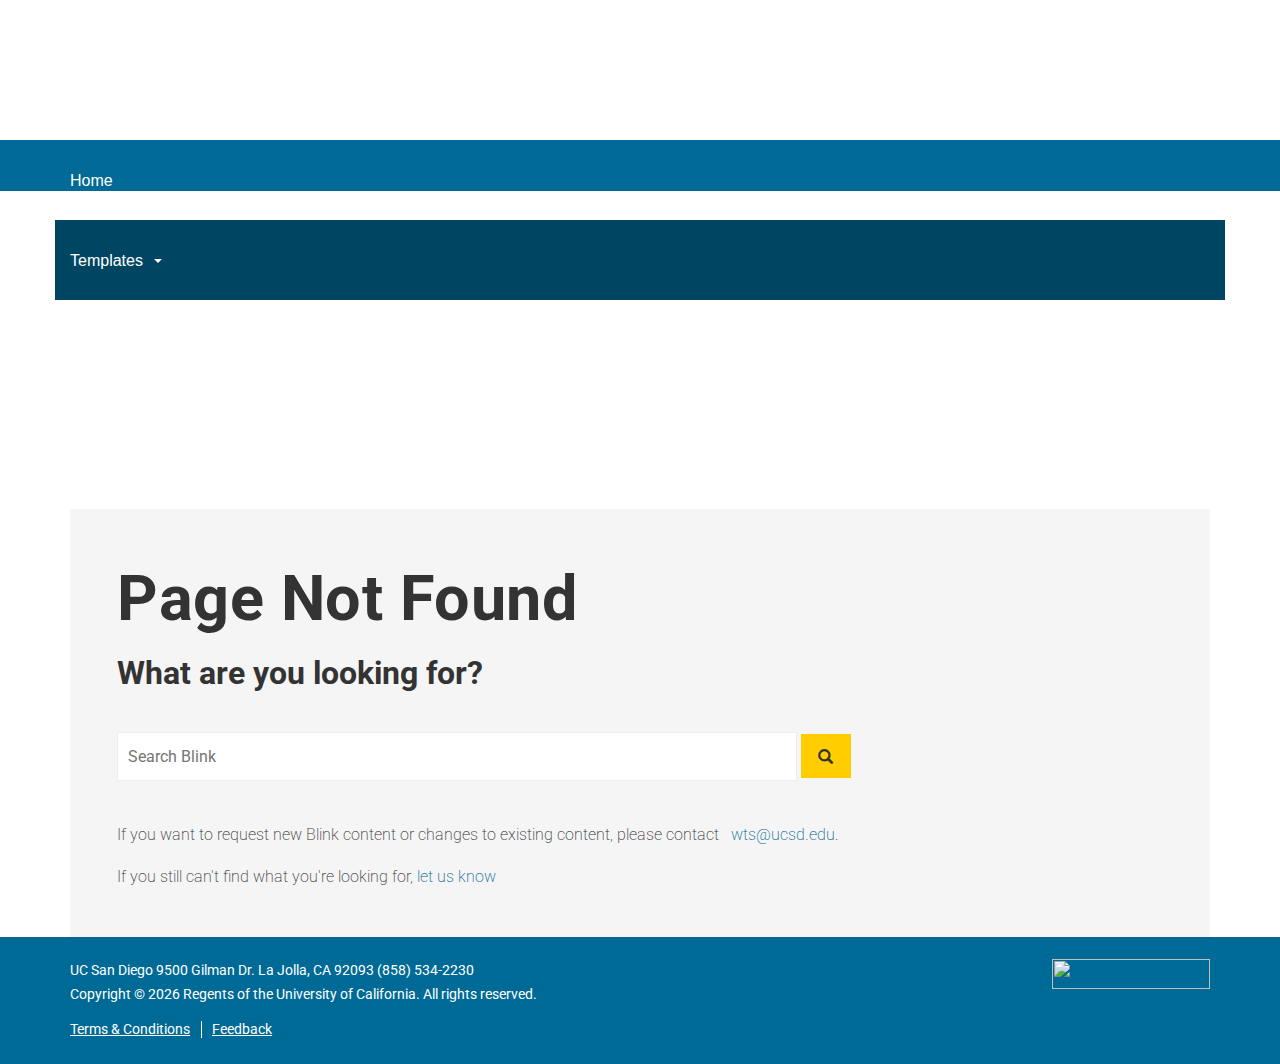
==== commit 4e015bb8: "updating repo" ====
--- a/templates/blank-slate.html
+++ b/templates/blank-slate.html
@@ -13,6 +13,7 @@
 
     <link rel="stylesheet" href="../css/bootstrap.min.css">
     <link rel="stylesheet" href="../css/base.min.css">
+    <link href="../css/blink.css" rel="stylesheet">
 
     <!--[if lt IE 9]>
     <link rel="stylesheet" href="styles/ie-support.css"/>
@@ -195,8 +196,25 @@
     <div class="row">
 
       <div class="col-md-12">
-        <h1>Blank Slate Template</h1>
-        <p>Lorem ipsum dolor sit amet, consectetur adipisicing elit, sed do eiusmod tempor incididunt ut labore et dolore magna aliqua. Ut enim ad minim veniam, quis nostrud exercitation ullamco laboris nisi ut aliquip ex ea commodo consequat.</p>
+          <section class="jumbotron jumbotron-full-width contact-module error-page">
+          <div class="container">
+            <div class="row">
+              <div class="col-md-12">
+              <h1>Page Not Found</h1>
+              <div id="blink_tlp_content">
+              <h2 class="h2-404">What are you looking for?</h2>
+              <form action="https://blink.ucsd.edu/search/index.html" method="get"><input aria-label="Search Blink" class=" blinksearch-404" enableautocomplete="true" name="q" placeholder="Search Blink" type="search" /> <button aria-label="Search" class="btn btn-404" type="submit"> <span class="glyphicon glyphicon-search"></span> </button></form></div>
+              <p>If you want to request new Blink content or changes to existing content, please contact <span>&#160;</span> <a href="mailto:wts@ucsd.edu">wts@ucsd.edu</a>.</p>
+              <p>If you still can't find what you're looking for, <a href="https://eforms.ucsd.edu/view.php?id=252329/">let us know</a></p>
+              </div>
+            </div>
+          </div>
+          </section>
+          <style><!--
+          .breadcrumbs-list > li:nth-child(3) {
+          display: none;
+          }
+          --></style>
       </div>
 
     </div>
--- a/css/blink.css
+++ b/css/blink.css
@@ -0,0 +1,2323 @@
+@charset "UTF-8";
+/****** Bread Crubm Adjustments */
+.breadcrumb {
+  margin: 20px 0;
+}
+
+#faculty-staff-badge {
+  display: inline;
+  font-weight: bold;
+  margin-left: -15px;
+  margin-right: 5px;
+  padding: 5px;
+  width: 115px;
+}
+#faculty-staff-badge a {
+  color: #ffac05;
+}
+#faculty-staff-badge a:hover {
+  text-decoration: none !important;
+}
+#faculty-staff-badge .fs-badge-f, #faculty-staff-badge .fs-badge-s {
+  color: #006a95;
+}
+@media only screen and (max-width: 768px) {
+  #faculty-staff-badge {
+    margin-left: 0 !important;
+    padding-left: 0 !important;
+  }
+}
+
+/****** Last Updated */
+.article_info {
+  overflow: hidden;
+  padding: 5px;
+  margin: 20px 0;
+  width: 100%;
+  font-size: 13px;
+  color: #636363;
+  border-bottom: 1px solid #eee;
+}
+
+.article_updated_at {
+  width: 65%;
+  float: left;
+}
+
+.article_feedback {
+  width: 25%;
+  float: right;
+  text-align: right;
+}
+
+@media only screen and (max-width: 576px) {
+  .article_updated_at {
+    margin-bottom: 10px;
+  }
+
+  .article_updated_at, .article_feedback {
+    text-align: left;
+    float: left;
+    width: 100%;
+  }
+}
+/****** FAQ Template */
+#blink_faq_content h2 {
+  margin-top: 1em;
+  border-bottom: 1px solid #ccc;
+}
+
+.faq_question {
+  color: #034F80;
+  cursor: pointer;
+  padding: 5px 10px 5px 30px;
+  background: #fff url(../images/faq_sprite.gif) no-repeat scroll 0 5px;
+  margin: 0;
+}
+
+.faq_question:hover {
+  background-color: aliceblue;
+}
+
+.faq_answer {
+  padding: 5px 10px 5px 30px;
+  background: #E2E9F3 url(../images/faq_sprite.gif) no-repeat scroll 0 -95px;
+}
+
+.faq_expand_all {
+  text-decoration: none;
+  color: #666;
+  padding-left: 10px;
+  background: #fff url(../images/blink_sprite.gif) 0 0px no-repeat;
+}
+
+.faq_all_expanded {
+  background: #fff url(../images/blink_sprite.gif) 0 -25px no-repeat;
+}
+
+.faq_expand_all:hover {
+  text-decoration: underline;
+}
+
+.faq_expand_some {
+  float: right;
+  font-size: 65%;
+  font-weight: normal;
+  text-decoration: none;
+  color: #666;
+  padding-left: 10px;
+  background: #fff url(../images/blink_sprite.gif) 0 0px no-repeat;
+}
+
+.faq_some_expanded {
+  background: #fff url(../images/blink_sprite.gif) 0 -25px no-repeat;
+}
+
+.faq_expand_some:hover {
+  text-decoration: underline;
+}
+
+/****** Drawer template */
+.drawer-wrapper {
+  clear: both;
+}
+
+/****** Simple Contact Module */
+.gray-trdnt {
+  background-image: url(../images/bg-light-gray-trident.png);
+  background-position: 0 -75px;
+  margin: 20px 0;
+  padding-left: 5px !important;
+  padding-right: 5px !important;
+}
+.gray-trdnt p {
+  margin-bottom: 0;
+}
+
+/****** Disclaimer Text */
+.disclaimer-text {
+  clear: both;
+  font-size: 90%;
+  color: #666;
+  font-style: italic;
+}
+
+/***** Release Notes */
+#blink_release_content h2 {
+  padding-bottom: 10px;
+  border-bottom: 1px solid #000;
+}
+
+.release_name {
+  color: #034f80;
+  cursor: pointer;
+  padding: 5px 10px 5px 5px;
+  margin: 0;
+  background: #fff;
+}
+
+.release_desc {
+  background: #e2e9f3;
+  padding: 10px;
+}
+.release_desc ul > li {
+  margin-bottom: 0;
+}
+
+.new:after {
+  content: "new";
+  background: #f2ad23;
+  margin-left: 10px;
+  border-radius: 3px;
+  padding-left: 4px;
+  padding-right: 4px;
+}
+
+.release_expand_all {
+  text-decoration: none;
+  color: #666;
+  padding-left: 10px;
+  background: #fff url(../images/blink_sprite.gif) 0 0 no-repeat;
+}
+
+.release_expand_some {
+  float: right;
+  font-weight: 400;
+  text-decoration: none;
+  color: #666;
+  padding-left: 10px;
+  background: #fff url(../images/blink_sprite.gif) 0 0 no-repeat;
+}
+
+/***** 404 */
+.error-page {
+  margin: 0;
+}
+.error-page h1, .error-page h2 {
+  text-transform: none;
+}
+.error-page form {
+  margin: 40px 0;
+}
+.error-page .blinksearch-404 {
+  width: 65%;
+  border: 1px solid #eee;
+  border-radius: 0;
+  padding: 10px;
+  vertical-align: middle;
+}
+.error-page .btn-404 {
+  background: #ffcd00;
+  color: #333;
+  text-transform: none;
+  vertical-align: middle;
+  margin: 0;
+  padding: 8px;
+  height: 44px;
+  line-height: 0;
+  min-width: 50px;
+  border: 1px solid #ffcd00;
+  border-radius: 0;
+}
+
+.layout-title {
+  height: 140px;
+}
+
+.title-logo {
+  background: url(https://blink.ucsd.edu/_resources/images/blink-logo-x2.png);
+  background-size: 122px;
+  background-repeat: no-repeat;
+  display: block !important;
+  height: 65px;
+  margin-top: 23px;
+  float: left;
+}
+
+/****** Date and Status Component */
+.ds-container {
+  display: block;
+  height: 30px;
+  margin-bottom: 15px;
+  width: 100%;
+}
+
+.si-container {
+  display: block;
+  overflow: hidden;
+  float: right;
+  width: 35px;
+}
+
+.system-status {
+  display: block;
+  margin-left: 10px;
+  float: right;
+  width: auto;
+}
+
+#status-link {
+  overflow: hidden;
+  display: block;
+}
+
+.status-indicator {
+  height: 7px;
+  width: 7px;
+  display: block;
+  margin: 10px 2px;
+  border-radius: 10px;
+  float: left;
+}
+.status-indicator.warning {
+  background: #e6131c;
+}
+.status-indicator.issue {
+  background: #e6b540;
+}
+.status-indicator.allclear {
+  background: #008a4a;
+}
+
+a.title-header {
+  display: none;
+}
+
+@media (max-width: 768px) {
+  .system-status {
+    float: left;
+  }
+
+  .system-status-message {
+    display: none;
+  }
+}
+/****** Desktop Search */
+.sb-container {
+  margin: 0 0 0 10px;
+  float: right;
+  display: block;
+}
+.sb-container [role=button] {
+  cursor: pointer;
+}
+.sb-container label {
+  display: inline-block;
+  max-width: 100%;
+  margin-bottom: 5px;
+  font-weight: 700;
+}
+.sb-container input[type=search] {
+  -webkit-box-sizing: border-box;
+  -moz-box-sizing: border-box;
+  box-sizing: border-box;
+}
+.sb-container input[type=checkbox],
+.sb-container input[type=radio] {
+  margin: 4px 0 0;
+  line-height: normal;
+}
+.sb-container input[type=file] {
+  display: block;
+}
+.sb-container input[type=range] {
+  display: block;
+  width: 100%;
+}
+.sb-container input[type=checkbox]:focus,
+.sb-container input[type=file]:focus,
+.sb-container input[type=radio]:focus {
+  outline: 5px auto -webkit-focus-ring-color;
+  outline-offset: -2px;
+}
+.sb-container .form-control {
+  display: block;
+  width: 100%;
+  height: 49px;
+  padding: 6px 12px;
+  font-size: 16px;
+  line-height: 1.44;
+  color: #747678;
+  background-color: #fff;
+  background-image: none;
+  border: 1px solid #ccc;
+  border-radius: 0;
+  -webkit-box-shadow: inset 0 1px 1px rgba(0, 0, 0, 0.075);
+  box-shadow: inset 0 1px 1px rgba(0, 0, 0, 0.075);
+  -webkit-transition: border-color ease-in-out 0.15s, box-shadow ease-in-out 0.15s;
+  -o-transition: border-color ease-in-out 0.15s, box-shadow ease-in-out 0.15s;
+  transition: border-color ease-in-out 0.15s, box-shadow ease-in-out 0.15s;
+}
+.sb-container .form-control:focus {
+  border-color: #66afe9;
+  outline: 0;
+  -webkit-box-shadow: inset 0 1px 1px rgba(0, 0, 0, 0.075), 0 0 8px rgba(102, 175, 233, 0.6);
+  box-shadow: inset 0 1px 1px rgba(0, 0, 0, 0.075), 0 0 8px rgba(102, 175, 233, 0.6);
+}
+.sb-container .form-control::-moz-placeholder {
+  color: #7f7f7f;
+  opacity: 1;
+}
+.sb-container .form-control:-ms-input-placeholder {
+  color: #7f7f7f;
+}
+.sb-container .form-control::-webkit-input-placeholder {
+  color: #7f7f7f;
+}
+.sb-container .form-control::-ms-expand {
+  border: 0;
+  background-color: transparent;
+}
+.sb-container .form-control[disabled],
+.sb-container .form-control[readonly] {
+  background-color: #eee;
+  opacity: 1;
+}
+.sb-container .form-control[disabled] {
+  cursor: not-allowed;
+}
+.sb-container input[type=search] {
+  -webkit-appearance: none;
+}
+@media screen and (-webkit-min-device-pixel-ratio: 0) {
+  .sb-container input[type=date].form-control,
+.sb-container input[type=datetime-local].form-control,
+.sb-container input[type=month].form-control,
+.sb-container input[type=time].form-control {
+    line-height: 49px;
+  }
+}
+.sb-container .form-group {
+  margin-bottom: 15px;
+}
+.sb-container .radio {
+  position: relative;
+  display: block;
+  margin-top: 10px;
+  margin-bottom: 10px;
+}
+.sb-container .radio label {
+  min-height: 23px;
+  padding-left: 20px;
+  margin-bottom: 0;
+  font-weight: 400;
+  cursor: pointer;
+}
+.sb-container .radio input[type=radio],
+.sb-container .radio-inline input[type=radio] {
+  position: absolute;
+  margin-left: -20px;
+}
+.sb-container .radio + .radio {
+  margin-top: -5px;
+}
+.sb-container .radio-inline {
+  position: relative;
+  display: inline-block;
+  padding-left: 20px;
+  margin-bottom: 0;
+  vertical-align: middle;
+  font-weight: 400;
+  cursor: pointer;
+}
+.sb-container .radio-inline + .radio-inline {
+  margin-top: 0;
+  margin-left: 10px;
+}
+.sb-container input[type=checkbox][disabled],
+.sb-container input[type=radio][disabled] {
+  cursor: not-allowed;
+}
+@media (min-width: 768px) {
+  .sb-container .form-inline .form-group {
+    display: inline-block;
+    margin-bottom: 0;
+    vertical-align: middle;
+  }
+  .sb-container .form-inline .form-control {
+    display: inline-block;
+    width: auto;
+    vertical-align: middle;
+  }
+  .sb-container .form-inline .input-group {
+    display: inline-table;
+    vertical-align: middle;
+  }
+  .sb-container .form-inline .input-group .form-control,
+.sb-container .form-inline .input-group .input-group-btn {
+    width: auto;
+  }
+  .sb-container .form-inline .input-group > .form-control {
+    width: 100%;
+  }
+  .sb-container .form-inline .control-label {
+    margin-bottom: 0;
+    vertical-align: middle;
+  }
+  .sb-container .form-inline .radio {
+    display: inline-block;
+    margin-top: 0;
+    margin-bottom: 0;
+    vertical-align: middle;
+  }
+  .sb-container .form-inline .radio label {
+    padding-left: 0;
+  }
+  .sb-container .form-inline .radio input[type=radio] {
+    position: relative;
+    margin-left: 0;
+  }
+}
+.sb-container .btn {
+  display: inline-block;
+  margin-bottom: 0;
+  font-weight: 700;
+  text-align: center;
+  vertical-align: middle;
+  touch-action: manipulation;
+  cursor: pointer;
+  background-image: none;
+  border: 1px solid transparent;
+  white-space: nowrap;
+  padding: 6px 12px;
+  font-size: 16px;
+  line-height: 1.44;
+  border-radius: 0;
+  -webkit-user-select: none;
+  -moz-user-select: none;
+  -ms-user-select: none;
+  user-select: none;
+}
+.sb-container .btn:active:focus,
+.sb-container .btn:focus {
+  outline: 5px auto -webkit-focus-ring-color;
+  outline-offset: -2px;
+}
+.sb-container .btn:focus,
+.sb-container .btn:hover {
+  color: #fff;
+  text-decoration: none;
+}
+.sb-container .btn:active {
+  outline: 0;
+  background-image: none;
+  -webkit-box-shadow: inset 0 3px 5px rgba(0, 0, 0, 0.125);
+  box-shadow: inset 0 3px 5px rgba(0, 0, 0, 0.125);
+}
+.sb-container .btn[disabled] {
+  cursor: not-allowed;
+  opacity: 0.65;
+  -webkit-box-shadow: none;
+  box-shadow: none;
+}
+.sb-container .btn-primary {
+  color: #fff;
+  background-color: #006a96;
+  border-color: transparent;
+}
+.sb-container .btn-primary:focus {
+  color: #fff;
+  background-color: #004663;
+  border-color: transparent;
+}
+.sb-container .btn-primary:hover {
+  color: #fff;
+  background-color: #004663;
+  border-color: transparent;
+}
+.sb-container .btn-primary:active {
+  color: #fff;
+  background-color: #004663;
+  border-color: transparent;
+}
+.sb-container .btn-primary:active:focus,
+.sb-container .btn-primary:active:hover {
+  color: #fff;
+  background-color: #002d3f;
+  border-color: transparent;
+}
+.sb-container .btn-primary:active {
+  background-image: none;
+}
+.sb-container .btn-primary[disabled]:focus,
+.sb-container .btn-primary[disabled]:hover {
+  background-color: #006a96;
+  border-color: transparent;
+}
+.sb-container .btn-group {
+  position: relative;
+  display: inline-block;
+  vertical-align: middle;
+}
+.sb-container .btn-group > .btn {
+  position: relative;
+  float: left;
+}
+.sb-container .btn-group > .btn:active,
+.sb-container .btn-group > .btn:focus,
+.sb-container .btn-group > .btn:hover {
+  z-index: 2;
+}
+.sb-container .btn-group .btn + .btn,
+.sb-container .btn-group .btn + .btn-group,
+.sb-container .btn-group .btn-group + .btn,
+.sb-container .btn-group .btn-group + .btn-group {
+  margin-left: -1px;
+}
+.sb-container .btn-group > .btn:first-child {
+  margin-left: 0;
+}
+.sb-container .btn-group > .btn:last-child:not(:first-child) {
+  border-bottom-left-radius: 0;
+  border-top-left-radius: 0;
+}
+.sb-container .btn-group > .btn-group {
+  float: left;
+}
+.sb-container .btn-group > .btn-group:not(:first-child):not(:last-child) > .btn {
+  border-radius: 0;
+}
+.sb-container .btn-group > .btn-group:first-child:not(:last-child) > .btn:last-child {
+  border-bottom-right-radius: 0;
+  border-top-right-radius: 0;
+}
+.sb-container .btn-group > .btn-group:last-child:not(:first-child) > .btn:first-child {
+  border-bottom-left-radius: 0;
+  border-top-left-radius: 0;
+}
+.sb-container [data-toggle=buttons] > .btn input[type=checkbox],
+.sb-container [data-toggle=buttons] > .btn input[type=radio],
+.sb-container [data-toggle=buttons] > .btn-group > .btn input[type=checkbox],
+.sb-container [data-toggle=buttons] > .btn-group > .btn input[type=radio] {
+  position: absolute;
+  clip: rect(0, 0, 0, 0);
+  pointer-events: none;
+}
+.sb-container .input-group {
+  position: relative;
+  display: table;
+  border-collapse: separate;
+}
+.sb-container .input-group[class*=col-] {
+  float: none;
+  padding-left: 0;
+  padding-right: 0;
+}
+.sb-container .input-group .form-control {
+  position: relative;
+  z-index: 2;
+  float: left;
+  width: 100%;
+  margin-bottom: 0;
+}
+.sb-container .input-group .form-control:focus {
+  z-index: 3;
+}
+.sb-container .input-group .form-control,
+.sb-container .input-group-btn {
+  display: table-cell;
+}
+.sb-container .input-group .form-control:not(:first-child):not(:last-child),
+.sb-container .input-group-btn:not(:first-child):not(:last-child) {
+  border-radius: 0;
+}
+.sb-container .input-group-btn {
+  width: 1%;
+  white-space: nowrap;
+  vertical-align: middle;
+}
+.sb-container .input-group .form-control:first-child,
+.sb-container .input-group-btn:first-child > .btn,
+.sb-container .input-group-btn:first-child > .btn-group > .btn,
+.sb-container .input-group-btn:last-child > .btn-group:not(:last-child) > .btn {
+  border-bottom-right-radius: 0;
+  border-top-right-radius: 0;
+}
+.sb-container .input-group .form-control:last-child,
+.sb-container .input-group-btn:first-child > .btn-group:not(:first-child) > .btn,
+.sb-container .input-group-btn:first-child > .btn:not(:first-child),
+.sb-container .input-group-btn:last-child > .btn,
+.sb-container .input-group-btn:last-child > .btn-group > .btn {
+  border-bottom-left-radius: 0;
+  border-top-left-radius: 0;
+}
+.sb-container .input-group-btn {
+  position: relative;
+  font-size: 0;
+  white-space: nowrap;
+}
+.sb-container .input-group-btn > .btn {
+  position: relative;
+}
+.sb-container .input-group-btn > .btn + .btn {
+  margin-left: -1px;
+}
+.sb-container .input-group-btn > .btn:active,
+.sb-container .input-group-btn > .btn:focus,
+.sb-container .input-group-btn > .btn:hover {
+  z-index: 2;
+}
+.sb-container .input-group-btn:first-child > .btn,
+.sb-container .input-group-btn:first-child > .btn-group {
+  margin-right: -1px;
+}
+.sb-container .input-group-btn:last-child > .btn,
+.sb-container .input-group-btn:last-child > .btn-group {
+  z-index: 2;
+  margin-left: -1px;
+}
+.sb-container .navbar-form {
+  margin-left: -15px;
+  margin-right: -15px;
+  padding: 10px 15px;
+  border-top: 1px solid transparent;
+  border-bottom: 1px solid transparent;
+  -webkit-box-shadow: inset 0 1px 0 rgba(255, 255, 255, 0.1), 0 1px 0 rgba(255, 255, 255, 0.1);
+  box-shadow: inset 0 1px 0 rgba(255, 255, 255, 0.1), 0 1px 0 rgba(255, 255, 255, 0.1);
+  margin-top: 15.5px;
+  margin-bottom: 15.5px;
+}
+@media (min-width: 768px) {
+  .sb-container .navbar-form .form-group {
+    display: inline-block;
+    margin-bottom: 0;
+    vertical-align: middle;
+  }
+  .sb-container .navbar-form .form-control {
+    display: inline-block;
+    width: auto;
+    vertical-align: middle;
+  }
+  .sb-container .navbar-form .input-group {
+    display: inline-table;
+    vertical-align: middle;
+  }
+  .sb-container .navbar-form .input-group .form-control,
+.sb-container .navbar-form .input-group .input-group-btn {
+    width: auto;
+  }
+  .sb-container .navbar-form .input-group > .form-control {
+    width: 100%;
+  }
+  .sb-container .navbar-form .control-label {
+    margin-bottom: 0;
+    vertical-align: middle;
+  }
+  .sb-container .navbar-form .radio {
+    display: inline-block;
+    margin-top: 0;
+    margin-bottom: 0;
+    vertical-align: middle;
+  }
+  .sb-container .navbar-form .radio label {
+    padding-left: 0;
+  }
+  .sb-container .navbar-form .radio input[type=radio] {
+    position: relative;
+    margin-left: 0;
+  }
+}
+@media (max-width: 991px) {
+  .sb-container .ds-container {
+    margin-top: 35px;
+  }
+  .sb-container .navbar-form {
+    display: none;
+  }
+  .sb-container .navbar-form .form-group {
+    margin-bottom: 5px;
+  }
+  .sb-container .navbar-form .form-group:last-child {
+    margin-bottom: 0;
+  }
+}
+@media (min-width: 992px) {
+  .sb-container .navbar-form {
+    width: auto;
+    border: 0;
+    margin-left: 0;
+    margin-right: 0;
+    padding-top: 0;
+    padding-bottom: 0;
+    -webkit-box-shadow: none;
+    box-shadow: none;
+  }
+}
+.sb-container .navbar-btn {
+  margin-top: 15.5px;
+  margin-bottom: 15.5px;
+}
+@media (min-width: 992px) {
+  .sb-container .navbar-right {
+    float: right !important;
+    margin-right: -15px;
+  }
+  .sb-container .navbar-right ~ .navbar-right {
+    margin-right: 0;
+  }
+}
+.sb-container .label {
+  display: inline;
+  padding: 0.2em 0.6em 0.3em;
+  font-size: 75%;
+  font-weight: 700;
+  line-height: 1;
+  color: #fff;
+  text-align: center;
+  white-space: nowrap;
+  vertical-align: baseline;
+  border-radius: 0.25em;
+}
+.sb-container .label:empty {
+  display: none;
+}
+.sb-container .btn .label {
+  position: relative;
+  top: -1px;
+}
+.sb-container .label-primary {
+  background-color: #006a96;
+}
+.sb-container .label-primary[href]:focus,
+.sb-container .label-primary[href]:hover {
+  background-color: #004663;
+}
+.sb-container input[type=text] {
+  color: #484949;
+}
+.sb-container .btn {
+  font-size: 15px;
+  text-transform: uppercase;
+  padding: 0.8em 1.5em;
+  min-width: 200px;
+  margin-bottom: 1em;
+  letter-spacing: 0.08em;
+  font-weight: 400;
+}
+.sb-container .btn.navbar-btn {
+  min-width: 0;
+}
+.sb-container .btn-primary {
+  font-family: BrixSansBold;
+}
+.sb-container .navbar-search .btn {
+  min-width: 0;
+}
+.sb-container .navbar-search #inputSearch {
+  height: 48px;
+}
+.sb-container .search-icon img {
+  opacity: 0.5;
+  padding-top: 0.25em;
+}
+.sb-container .search-icon.search-expand {
+  background-color: #d3d3d3;
+  padding: 0.725em;
+}
+.sb-container .search-icon.search-expand img {
+  opacity: 0.5;
+  height: 24px;
+  padding: 0;
+}
+@media (min-width: 992px) {
+  .sb-container .navbar-right {
+    margin-right: 0;
+  }
+  .sb-container .navbar-search #inputSearch {
+    padding-left: 2.5em;
+  }
+  .sb-container .navbar-search #inputSearch {
+    opacity: 0;
+    width: 0;
+    width: 220px !important;
+  }
+  .sb-container .navbar-search .input-group {
+    margin: 0.85em 0.7em 0;
+  }
+  .sb-container .navbar-search .radio-inline {
+    font-size: 0.85em;
+    opacity: 0;
+  }
+  .sb-container .navbar-search #inputSearch.hidden,
+.sb-container .navbar-search .radio-inline.hidden {
+    display: none;
+  }
+}
+@media (min-width: 1025px) {
+  .sb-container .search-icon.search-expand:focus,
+.sb-container .search-icon.search-expand:hover {
+    background-color: #ffcd00;
+  }
+}
+@media (min-width: 1200px) {
+  .sb-container .navbar-search #inputSearch {
+    width: 300px !important;
+  }
+}
+
+/**** Mobile Search */
+.mobile-search-form {
+  max-width: 720px !important;
+  margin: 0 auto;
+  padding: 10px 0;
+  overflow: hidden;
+}
+
+.mobile-search-icon {
+  border: 0;
+  border-radius: 0;
+}
+
+#q, #entry, .dropdown-search .radio-inline {
+  margin-right: 10px;
+  float: right;
+}
+
+#entry {
+  height: 48px;
+  width: 276px;
+}
+
+.input-group.nav-search-mobile {
+  float: right !important;
+}
+
+.btn.btn-primary.search-icon.search-expand.mobile-search-icon {
+  margin-bottom: 0;
+}
+
+.dropdown-search .radio-inline {
+  margin: 15px 10px 0 0;
+}
+
+/**** Custom Search Styles */
+#cse-search-box {
+  margin: 0;
+  padding: 0;
+}
+#cse-search-box label {
+  padding-bottom: 12px;
+  font-weight: bold;
+  opacity: 1;
+}
+
+.sb-container .navbar-search .input-group {
+  margin-top: 0;
+  margin-right: 0;
+}
+
+input#q, .sb-container .navbar-form .input-group > .form-control {
+  height: 48px;
+  width: 276px;
+}
+
+/****** UCSD NAV */
+.nav {
+  margin-bottom: 0;
+  padding-left: 0;
+  list-style: none;
+}
+
+.nav:after, .nav:before {
+  content: " ";
+  display: table;
+}
+
+.nav:after {
+  clear: both;
+}
+
+.nav > li {
+  position: relative;
+  display: block;
+}
+
+.nav > li > a {
+  position: relative;
+  display: block;
+  padding: 10px 15px;
+}
+
+.nav > li > a:focus, .nav > li > a:hover {
+  text-decoration: none;
+  background-color: #eee;
+}
+
+.nav .open > a, .nav .open > a:focus, .nav .open > a:hover {
+  background-color: #eee;
+  border-color: #006a96;
+}
+
+.nav > li > a > img {
+  max-width: none;
+}
+
+.navbar {
+  position: relative;
+  min-height: 51px;
+  margin-bottom: 0;
+  border: 1px solid transparent;
+  background: #eee !important;
+}
+
+.navbar:after, .navbar:before {
+  content: " ";
+  display: table;
+}
+
+.navbar:after {
+  clear: both;
+}
+
+@media (min-width: 992px) {
+  .navbar {
+    border-radius: 0;
+  }
+}
+.navbar-header:after, .navbar-header:before {
+  content: " ";
+  display: table;
+}
+
+.navbar-header:after {
+  clear: both;
+}
+
+@media (min-width: 992px) {
+  .navbar-header {
+    float: left;
+  }
+}
+.navbar-collapse {
+  overflow-x: visible;
+  padding-right: 15px;
+  padding-left: 15px;
+  border-top: 1px solid transparent;
+  box-shadow: inset 0 1px 0 rgba(255, 255, 255, 0.1);
+  -webkit-overflow-scrolling: touch;
+}
+
+.navbar-collapse:after, .navbar-collapse:before {
+  content: " ";
+  display: table;
+}
+
+.navbar-collapse:after {
+  clear: both;
+}
+
+.navbar-collapse.in {
+  overflow-y: auto;
+}
+
+@media (min-width: 992px) {
+  .navbar-collapse {
+    width: auto;
+    border-top: 0;
+    box-shadow: none;
+  }
+
+  .navbar-collapse.collapse {
+    display: block !important;
+    height: auto !important;
+    padding-bottom: 0;
+    overflow: visible !important;
+  }
+
+  .navbar-collapse.in {
+    overflow-y: visible;
+  }
+}
+.container-fluid > .navbar-collapse, .container-fluid > .navbar-header, .container > .navbar-collapse, .container > .navbar-header {
+  margin-right: -15px;
+  margin-left: -15px;
+}
+
+@media (min-width: 992px) {
+  .container-fluid > .navbar-collapse, .container-fluid > .navbar-header, .container > .navbar-collapse, .container > .navbar-header {
+    margin-right: 0;
+    margin-left: 0;
+  }
+}
+.navbar-toggle {
+  position: relative;
+  float: right;
+  margin-right: 15px;
+  padding: 9px 10px;
+  margin-top: 23px;
+  margin-bottom: 23px;
+  background-color: transparent;
+  background-image: none;
+  border: 1px solid transparent;
+  border-radius: 0;
+}
+
+.navbar-toggle:focus {
+  outline: 0;
+}
+
+.navbar-toggle .icon-bar {
+  display: block;
+  width: 22px;
+  height: 2px;
+  border-radius: 1px;
+}
+
+.navbar-toggle .icon-bar + .icon-bar {
+  margin-top: 4px;
+}
+
+@media (min-width: 992px) {
+  .navbar-toggle {
+    display: none;
+  }
+}
+.navbar-nav {
+  margin: 14.25px -15px;
+}
+
+.navbar-nav > li > a {
+  padding-top: 10px;
+  padding-bottom: 10px;
+  line-height: 23px;
+}
+
+@media (max-width: 991px) {
+  .navbar-nav .open .dropdown-menu {
+    position: static;
+    float: none;
+    width: auto;
+    margin-top: 0;
+    background-color: transparent;
+    border: 0;
+    box-shadow: none;
+  }
+
+  .navbar-nav .open .dropdown-menu .dropdown-header, .navbar-nav .open .dropdown-menu > li > a {
+    padding: 5px 15px 5px 25px;
+  }
+
+  .navbar-nav .open .dropdown-menu > li > a {
+    line-height: 23px;
+  }
+
+  .navbar-nav .open .dropdown-menu > li > a:focus, .navbar-nav .open .dropdown-menu > li > a:hover {
+    background-image: none;
+  }
+}
+@media (min-width: 992px) {
+  .navbar-nav {
+    float: left;
+    margin: 0;
+  }
+
+  .navbar-nav > li {
+    float: left;
+  }
+
+  .navbar-nav > li > a {
+    padding-top: 28.5px;
+    padding-bottom: 28.5px;
+  }
+}
+.navbar-form {
+  margin-left: -15px;
+  margin-right: -15px;
+  padding: 10px 15px;
+  border-top: 1px solid transparent;
+  border-bottom: 1px solid transparent;
+  -webkit-box-shadow: inset 0 1px 0 rgba(255, 255, 255, 0.1), 0 1px 0 rgba(255, 255, 255, 0.1);
+  box-shadow: inset 0 1px 0 rgba(255, 255, 255, 0.1), 0 1px 0 rgba(255, 255, 255, 0.1);
+  margin-top: 15.5px;
+  margin-bottom: 15.5px;
+}
+
+@media (min-width: 768px) {
+  .navbar-form .form-group {
+    display: inline-block;
+    margin-bottom: 0;
+    vertical-align: middle;
+  }
+
+  .navbar-form .form-control {
+    display: inline-block;
+    width: auto;
+    vertical-align: middle;
+  }
+
+  .navbar-form .input-group {
+    display: inline-table;
+    vertical-align: middle;
+  }
+
+  .navbar-form .input-group .form-control, .navbar-form .input-group .input-group-btn {
+    width: auto;
+  }
+
+  .navbar-form .input-group > .form-control {
+    width: 100%;
+  }
+
+  .navbar-form .control-label {
+    margin-bottom: 0;
+    vertical-align: middle;
+  }
+
+  .navbar-form .radio {
+    display: inline-block;
+    margin-top: 0;
+    margin-bottom: 0;
+    vertical-align: middle;
+  }
+
+  .navbar-form .radio label {
+    padding-left: 0;
+  }
+
+  .navbar-form .radio input[type=radio] {
+    position: relative;
+    margin-left: 0;
+  }
+}
+@media (max-width: 991px) {
+  .navbar-form .form-group {
+    margin-bottom: 5px;
+  }
+
+  .navbar-form .form-group:last-child {
+    margin-bottom: 0;
+  }
+}
+@media (min-width: 992px) {
+  .navbar-form {
+    width: auto;
+    border: 0;
+    margin-left: 0;
+    margin-right: 0;
+    padding-top: 0;
+    padding-bottom: 0;
+    -webkit-box-shadow: none;
+    box-shadow: none;
+  }
+}
+.navbar-nav > li > .dropdown-menu {
+  margin-top: 0;
+  border-top-right-radius: 0;
+  border-top-left-radius: 0;
+}
+
+.navbar-btn {
+  margin-top: 15.5px;
+  margin-bottom: 15.5px;
+}
+
+.btn-group-sm > .navbar-btn.btn, .navbar-btn.btn-sm {
+  margin-top: 23.5px;
+  margin-bottom: 23.5px;
+}
+
+.btn-group-xs > .navbar-btn.btn, .navbar-btn.btn-xs {
+  margin-top: 29px;
+  margin-bottom: 29px;
+}
+
+@media (min-width: 992px) {
+  .navbar-right {
+    float: right !important;
+    margin-right: -15px;
+  }
+
+  .navbar-right ~ .navbar-right {
+    margin-right: 0;
+  }
+}
+.navbar-default {
+  background-color: #fff;
+  border-color: #eee;
+}
+
+.navbar-default .navbar-nav > li > a {
+  color: #fff;
+}
+
+.navbar-default .navbar-nav > li > a:focus, .navbar-default .navbar-nav > li > a:hover {
+  color: #fff;
+  background-color: #006a96;
+}
+
+.navbar-default .navbar-toggle {
+  border-color: transparent;
+}
+
+.navbar-default .navbar-toggle:focus, .navbar-default .navbar-toggle:hover {
+  background-color: #ddd;
+}
+
+.navbar-default .navbar-toggle .icon-bar {
+  background-color: #888;
+}
+
+.navbar-default .navbar-collapse, .navbar-default .navbar-form {
+  border-color: #eee;
+}
+
+.navbar-default .navbar-nav > .open > a, .navbar-default .navbar-nav > .open > a:focus, .navbar-default .navbar-nav > .open > a:hover {
+  background-color: transparent;
+  color: #fff;
+}
+
+@media (max-width: 991px) {
+  .navbar-default .navbar-nav .open .dropdown-menu > li > a {
+    color: #fff;
+  }
+
+  .navbar-default .navbar-nav .open .dropdown-menu > li > a:focus, .navbar-default .navbar-nav .open .dropdown-menu > li > a:hover {
+    color: #fff;
+    background-color: #006a96;
+  }
+}
+.navbar-collapse-grid {
+  border: none;
+}
+
+.navbar-toggle {
+  margin-right: 0;
+  padding-top: 6px;
+}
+
+.navbar-default .navbar-toggle:focus, .navbar-default .navbar-toggle:hover {
+  background: 0 0;
+}
+
+.navbar-toggle .icon-bar {
+  height: 4px;
+}
+
+.navbar-toggle .icon-bar + .icon-bar {
+  margin-top: 5px;
+}
+
+.navbar-toggle {
+  border: none;
+  background: 0 0;
+}
+
+.navbar-toggle:hover {
+  background: 0 0;
+}
+
+.navbar-toggle .icon-bar {
+  width: 25px;
+  left: 3px;
+  transition: all 0.2s;
+  position: relative;
+}
+
+.navbar-toggle .icon-bar:nth-child(2) {
+  transform: rotate(45deg);
+  transform-origin: -4% 10%;
+}
+
+.navbar-toggle .icon-bar:nth-child(3) {
+  opacity: 0;
+}
+
+.navbar-toggle .icon-bar:nth-child(4) {
+  transform: rotate(-45deg);
+  transform-origin: -4% 90%;
+}
+
+.navbar-toggle.collapsed .icon-bar {
+  left: 0;
+}
+
+.navbar-toggle.collapsed .icon-bar:nth-child(2) {
+  transform: rotate(0);
+}
+
+.navbar-toggle.collapsed .icon-bar:nth-child(3) {
+  opacity: 1;
+}
+
+.navbar-toggle.collapsed .icon-bar:nth-child(4) {
+  transform: rotate(0);
+}
+
+.dropdown-search {
+  background: #fff;
+  color: #000;
+  width: 100%;
+  padding: 0 15px;
+  margin: 0;
+}
+
+.navbar-default .dropdown-search .navbar-form, .navbar-default .navbar-collapse {
+  border: none;
+  padding-top: 0;
+  padding-bottom: 0;
+  margin-bottom: 0;
+}
+
+.dropdown-search .radio-inline {
+  font-size: 0.85em;
+  padding-bottom: 1em;
+}
+
+.search-icon.search-expand.dropdown-toggle {
+  padding: 0.1em;
+  margin: 22px 5px 0 0;
+  float: right;
+}
+
+.navbar-header .search-icon.search-expand.dropdown-toggle .search-icon {
+  padding: 1em;
+  background-image: url(https://www.ucsd.edu/_resources/img/icon_search.png);
+  width: 30px;
+  background-repeat: no-repeat;
+  height: 29px;
+  background-size: 25px;
+  display: block;
+  background-position: center;
+}
+
+.navbar-header.open .search-icon.search-expand.dropdown-toggle .search-icon {
+  background-image: url(https://www.ucsd.edu/_resources/img/icon_close.png);
+  background-size: 15px;
+  background-color: #ffcd00;
+}
+
+.navbar-header.open .search-icon.search-expand.dropdown-toggle {
+  background-color: #ffcd00;
+}
+
+.navbar-btn .dropdown-toggle {
+  transform: rotate(180deg);
+}
+
+.navbar-btn .dropdown-toggle.open {
+  transform: rotate(0);
+}
+
+.btn-group.open .dropdown-toggle {
+  box-shadow: none;
+}
+
+.navbar-btn .dropdown-toggle, .navbar-btn a {
+  background: 0 0;
+}
+
+.nav.navbar-nav.small-nav > li {
+  border-bottom: 1px solid rgba(255, 255, 255, 0.25);
+}
+
+.navbar-nav.small-nav {
+  margin-top: 0;
+  margin-bottom: 0;
+}
+
+.navbar-nav.small-nav .navbar-btn {
+  margin-bottom: 0;
+}
+
+.navbar-default .navbar-nav {
+  padding: 0;
+}
+
+.navbar-default .navbar-nav.small-nav .dropdown-menu {
+  background-color: rgba(0, 52, 89, 0.75);
+  padding-top: 0;
+  padding-bottom: 0;
+}
+
+.navbar-default .navbar-nav > a.nav-hover {
+  color: #fff;
+  background-color: #006a96;
+  text-decoration: none;
+}
+
+.bg-blue {
+  background-color: rgba(0, 52, 89, 0.75);
+}
+
+.navbar-default .navbar-nav.small-nav .navbar-btn > a {
+  text-transform: uppercase;
+  color: #fff;
+  padding: 0px 15px;
+}
+
+.navbar-default .navbar-nav.small-nav .navbar-btn a {
+  padding: 0 15px 15px;
+  display: inline-block;
+}
+
+.navbar-default .navbar-nav.small-nav .navbar-btn .dropdown-menu a {
+  padding: 1em 15px 15px;
+  width: 100%;
+}
+
+.navbar-default .navbar-nav.small-nav .navbar-btn ul li a {
+  font-family: BrixSansRegular;
+}
+
+.nav .open > a, .nav .open > a:focus, .nav .open > a:hover {
+  background: 0 0;
+}
+
+.navbar-nav .open .dropdown-menu .dropdown-header, .navbar-nav .open .dropdown-menu > li > a {
+  padding: 10px 15px 10px 15px;
+}
+
+.navbar-default .navbar-nav.small-nav > li .navbar-btn {
+  width: 100%;
+}
+
+.navbar-default .navbar-nav.small-nav li .navbar-btn .dropdown-toggle {
+  float: right;
+  padding: 0;
+  padding-left: 15px;
+  padding-right: 15px;
+}
+
+.navbar-default {
+  background: 0 0;
+  border: none;
+}
+
+.header-wrap {
+  background: #eee;
+  padding-bottom: 0;
+}
+
+.nav-wrap {
+  background-color: rgba(0, 108, 146, 0.95);
+  padding: 0;
+}
+
+.nav-wrap .container {
+  margin-top: 0;
+}
+
+.navbar-default .navbar-nav .nav-group > a {
+  text-transform: uppercase;
+  font-size: 0.835em;
+  color: #484949;
+  text-decoration: none;
+  text-align: left;
+  line-height: 1;
+}
+
+.main-nav {
+  overflow: hidden;
+  max-height: 50px;
+  -webkit-transition: max-height 0.5s;
+  transition: max-height 0.5s;
+}
+
+.main-nav.is-hover {
+  max-height: 600px;
+}
+
+.main-nav .large-nav {
+  width: 100%;
+}
+
+.main-nav > .menu {
+  display: -webkit-box;
+  display: -webkit-flex;
+  display: -ms-flexbox;
+  display: flex;
+  -webkit-flex-wrap: nowrap;
+  -ms-flex-wrap: nowrap;
+  flex-wrap: nowrap;
+  -webkit-box-pack: start;
+  -webkit-justify-content: flex-start;
+  -ms-flex-pack: start;
+  justify-content: flex-start;
+}
+
+.main-nav li {
+  -webkit-flex-basis: 0;
+  -ms-flex-preferred-size: 0;
+  flex-basis: 0;
+  -webkit-box-flex: 1;
+  -webkit-flex-grow: 1;
+  -ms-flex-positive: 1;
+  flex-grow: 1;
+  float: none;
+  width: auto;
+}
+
+.main-nav .nav-group > a {
+  text-transform: uppercase;
+  background-color: #fff;
+  padding-top: 0.5em;
+  height: 50px;
+}
+
+.main-nav .list-unstyled li:hover {
+  background-color: #fff;
+}
+
+.main-nav .list-unstyled li a {
+  padding: 0.5em 1em;
+  display: block;
+  color: #fff;
+  font-family: BrixSansRegular;
+}
+
+.main-nav .list-unstyled li a:hover {
+  text-decoration: none;
+  color: #484949;
+}
+
+.main-nav .nav-group > a.bg-blue {
+  background-color: #006a96;
+  color: #fff;
+}
+
+.btn {
+  font-size: 15px;
+  text-transform: uppercase;
+  padding: 0.8em 1.5em;
+  min-width: 200px;
+  margin-bottom: 1em;
+  letter-spacing: 0.08em;
+  font-weight: 400;
+}
+
+.btn.navbar-btn {
+  min-width: 0;
+}
+
+.btn-default {
+  background-color: #ffcd00;
+  color: #484949;
+  font-family: BrixSansBold;
+  transition: all 0.3s;
+}
+
+.btn-primary {
+  font-family: BrixSansBold;
+}
+
+.btn-default:active, .btn-default:hover {
+  color: #484949;
+  background-color: #fff;
+  border-color: transparent;
+  transition: all 0.3s;
+}
+
+.navbar-default {
+  font-family: BrixSansBold, Helvetica, Arial, sans-serif;
+}
+
+.navbar-search .btn {
+  min-width: 0;
+}
+
+.navbar-search #inputSearchMobile {
+  height: 48px;
+}
+
+.search-icon img {
+  opacity: 0.5;
+  padding-top: 0.25em;
+}
+
+.search-icon.search-expand {
+  background-color: #d3d3d3;
+  padding: 0.725em;
+}
+
+.search-icon.search-expand img {
+  opacity: 0.5;
+  height: 24px;
+  padding: 0;
+}
+
+@media (min-width: 768px) {
+  .navbar-toggle {
+    display: block;
+  }
+
+  .nav-wrap {
+    background-color: rgba(0, 108, 146, 0.95);
+    padding: 0;
+  }
+
+  .main-nav .nav-group, .main-nav .nav-group.nav-group-sm {
+    width: 15.6667%;
+  }
+
+  .navbar-default .navbar-nav li > a {
+    color: #fff;
+  }
+
+  .navbar-default .navbar-nav > a {
+    text-align: center;
+    line-height: 1;
+  }
+
+  .navbar-default .navbar-nav > a {
+    min-width: 0;
+    padding: 1.5em 0.4em;
+  }
+
+  .main {
+    margin-top: 4.6em;
+  }
+}
+@media (min-width: 992px) {
+  .navbar-toggle {
+    display: none;
+  }
+
+  .main {
+    margin-top: 8.8em;
+  }
+
+  .header-wrap {
+    padding-bottom: 50px;
+  }
+
+  .nav-wrap .container {
+    margin-top: -50px;
+  }
+
+  .navbar-right {
+    margin-right: 0;
+  }
+
+  nav.navbar, nav.navbar.navbar-default .navbar-form {
+    -webkit-transition: all 0.2s ease;
+    transition: all 0.2s ease;
+  }
+
+  nav.navbar.navbar-default .header-wrap {
+    -webkit-transition: all 0s ease;
+    transition: all 0s ease;
+    background: #006a96;
+  }
+
+  .open > .dropdown-menu.dropdown-search {
+    display: none;
+  }
+
+  .navbar-search .input-group {
+    margin: 0.85em 0.7em 0;
+  }
+
+  .navbar-search .radio-inline {
+    font-size: 0.85em;
+    opacity: 0;
+  }
+
+  .navbar-search .radio-inline.hidden {
+    display: none;
+  }
+
+  .navbar-default .navbar-nav > a {
+    line-height: 1;
+  }
+
+  .navbar-default .navbar-nav > a {
+    min-width: 120px;
+  }
+}
+@media (min-width: 1200px) {
+  .main-nav .nav-group {
+    width: 18.5%;
+    min-height: 18em;
+  }
+
+  .main-nav .nav-group.nav-group-sm {
+    width: 13.5%;
+  }
+
+  .main-nav .nav-group.nav-group-lg {
+    width: 22.5%;
+  }
+
+  .navbar-default .navbar-nav .nav-group > a {
+    text-align: left;
+  }
+
+  .navbar-default .navbar-nav > a {
+    line-height: 1;
+  }
+
+  .navbar-default .navbar-nav > a {
+    min-width: 170px;
+  }
+}
+/****** UCSD NAV - BLINK ADJUSTMENTS */
+/*
+.nav>li>a {
+    padding: 15px 9px;
+}
+*/
+.navbar-default .navbar-nav .nav-group > a {
+  font-size: 0.95em;
+  font-family: "Roboto", Helvetica, Arial, sans-serif;
+  font-weight: bold;
+}
+
+.main-nav .list-unstyled li a, .navbar-default .navbar-nav.small-nav .navbar-btn ul li a {
+  font-family: "Roboto", sans-serif;
+}
+
+.navbar {
+  background: #016a96 !important;
+}
+
+.navbar-default .navbar-nav > li > a:focus, .navbar-default .navbar-nav > li > a:hover {
+  color: #fff;
+  background-color: rgba(0, 52, 89, 0.75);
+}
+
+.main-nav .nav-group > a.bg-blue {
+  background-color: rgba(0, 39, 66, 0.94);
+  color: #fff;
+}
+
+nav.navbar {
+  height: 50px;
+  z-index: 999;
+}
+
+.main-nav li {
+  line-height: 1.4em;
+}
+
+.main-nav .nav-group > a {
+  background: #006a96;
+}
+
+.navbar-default .navbar-nav .nav-group > a {
+  color: #FFF;
+}
+
+.navbar-default .navbar-nav .nav-group > a {
+  font-size: 0.95em;
+}
+
+a.navbar-toggle {
+  margin: 15px 0 15px 15px;
+  padding: 0;
+}
+
+.search-icon.search-expand.dropdown-toggle {
+  margin: 10px;
+}
+
+@media only screen and (min-width: 1200px) {
+  .header-wrap .container, .nav-wrap .container {
+    /* max-width: 1170px !important; */
+  }
+}
+@media only screen and (min-width: 992px) {
+  nav.navbar.navbar-default .header-wrap {
+    background: #006A96;
+  }
+
+  .navbar-collapse.collapse {
+    display: block !important;
+    height: auto !important;
+    padding-bottom: 0;
+    overflow: visible !important;
+  }
+}
+@media only screen and (max-width: 991px) {
+  nav .container {
+    padding: 0 15px;
+  }
+
+  .navbar-collapse.collapse {
+    display: none !important;
+    height: auto !important;
+  }
+
+  .navbar-collapse.collapse.in {
+    display: block !important;
+  }
+
+  .navbar-header {
+    width: 100%;
+    margin: 0 !important;
+    padding: 0 !important;
+  }
+
+  .header-wrap {
+    background: #eee;
+    padding-bottom: 0;
+  }
+}
+@media only screen and (min-width: 992px) {
+  .navbar-collapse.collapse {
+    display: block !important;
+    height: auto !important;
+  }
+
+  #navbar-collapse-grid {
+    padding: 0;
+  }
+}
+@media only screen and (max-width: 1199px) {
+  .header-wrap .container, .nav-wrap .container {
+    max-width: 970px !important;
+  }
+}
+.dropdown-menu > li > a {
+  background-color: unset !important;
+  color: #fff !important;
+}
+
+@media only screen and (min-width: 768px) {
+  .nav-wrap {
+    background-color: rgba(0, 106, 150, 0.97);
+    padding: 0;
+  }
+
+  .navbar-nav, .navbar-nav > li {
+    float: none;
+  }
+
+  .navbar-collapse.collapse {
+    /*display: none !important;*/
+  }
+
+  .navbar-collapse.in {
+    display: block !important;
+  }
+}
+.main-content-nav > ul {
+  font-size: 0.92em;
+}
+
+.main-content-nav > ul li a {
+  padding: 0.6em;
+}
+
+.main-content-nav > ul li.active {
+  padding: 0.6em 0 0.6em 0.6em;
+}
+
+#page_nav li a {
+  font-size: 0.92em;
+  padding: 0.6em 0 0.6em 0.6em;
+}
+
+.bsidebar, .bsidebar section {
+  padding: 0;
+}
+
+.sidebar-components {
+  margin-bottom: 20px;
+}
+.sidebar-components h3 {
+  border-bottom: 1px solid #d0a455;
+  padding-bottom: 10px;
+  margin-bottom: 10px;
+  color: #003d58;
+}
+.sidebar-components p {
+  margin-bottom: 5px;
+}
+
+/* Main Section Adjustments */
+.main-section a {
+  text-decoration: underline;
+}
+
+.main-section > h1:first-child {
+  margin-top: 0;
+  padding: 0;
+  line-height: 1;
+}
+
+.subhead {
+  font-size: 130%;
+  margin-bottom: 25px;
+}
+
+/* Jumbotron Search */
+.blink-jumbosearch {
+  background: url(../images/homepage/brand-elements-hero.jpg) no-repeat;
+  height: auto;
+  margin: 0 auto 40px auto;
+  text-align: center;
+  padding: 70px 0 !important;
+}
+.blink-jumbosearch h1 {
+  color: #fff;
+  font-size: 30px;
+  font-weight: lighter;
+  text-transform: none;
+  margin: 80px auto 30px auto;
+  font-family: "Helvetica", sans-serif;
+}
+@media (max-width: 1440px) {
+  .blink-jumbosearch h1 {
+    margin-top: 25px;
+  }
+}
+@media (max-width: 450px) {
+  .blink-jumbosearch h1 {
+    font-size: 25px;
+  }
+}
+.blink-jumbosearch p {
+  color: #FFF;
+}
+.blink-jumbosearch a {
+  color: #fff;
+  text-decoration: underline;
+}
+.blink-jumbosearch .btn {
+  background: #FFF;
+  color: #333;
+  text-transform: none;
+  vertical-align: middle;
+  margin: 0;
+  padding: 8px;
+  height: 43px;
+  line-height: 0;
+  border-left: 1px solid #eee;
+  border-radius: 0 7px 7px 0;
+  min-width: 50px;
+}
+@media (max-width: 1440px) {
+  .blink-jumbosearch {
+    padding: 50px !important;
+    background-position-y: -50px;
+    margin-bottom: 0;
+  }
+}
+@media (max-width: 550px) {
+  .blink-jumbosearch {
+    background-position-x: -100px;
+  }
+}
+@media (max-width: 430px) {
+  .blink-jumbosearch {
+    background-position-x: -170px;
+  }
+}
+
+#blinksearch {
+  width: 65%;
+  border: 0;
+  border-radius: 7px 0 0 7px;
+  padding: 8px;
+  vertical-align: middle;
+}
+
+#button-container {
+  margin: 40px auto;
+  max-width: 770px;
+}
+@media (max-width: 1440px) {
+  #button-container {
+    margin: 30px auto;
+  }
+}
+@media (max-width: 550px) {
+  #button-container {
+    margin-bottom: 0;
+  }
+}
+
+/* News Stlyes */
+@media (max-width: 1440px) {
+  .jumbotron-news {
+    margin-top: 0;
+    margin-bottom: 0;
+  }
+}
+
+.news-headline {
+  position: absolute;
+  top: 20px;
+  left: 24px;
+  padding-left: 15px;
+  color: #FFF;
+  margin: 0;
+}
+
+.news-feed {
+  padding-top: 20px;
+}
+.news-feed img {
+  margin-bottom: 10px;
+}
+
+.more-news {
+  margin-top: 20px;
+}
+
+/* Blink Toolset */
+.blink-toolset {
+  background: #eee;
+  height: auto;
+  margin: 40px auto 0 auto;
+  padding: 40px 0 !important;
+}
+.blink-toolset h1 {
+  color: #fff;
+  font-size: 30px;
+  font-weight: lighter;
+  text-transform: none;
+  margin: 80px auto 30px auto;
+  font-family: "Helvetica", sans-serif;
+}
+
+.toolset-headline {
+  font-size: 20px;
+  font-weight: normal !important;
+  text-transform: none !important;
+  text-align: left;
+  border-bottom: 1px solid #eee;
+  padding-bottom: 10px;
+  margin-bottom: 20px !important;
+}
+
+.toolset-container {
+  background: #fff;
+  /*min-height: 420px;*/
+  padding: 15px 25px;
+}
+.toolset-container dd {
+  margin-bottom: 15px;
+}
+.toolset-container > .panel-group > .panel {
+  background-color: transparent;
+  border: 0;
+  border-radius: 0;
+  box-shadow: none;
+  /*Selecting First Panel only  and remove padding*/
+  /* all done, carry on... */
+}
+.toolset-container > .panel-group > .panel:first-child .panel-heading {
+  padding-top: 0;
+}
+.toolset-container > .panel-group > .panel > .panel-heading {
+  border: 0;
+  padding: 15px 0;
+}
+.toolset-container > .panel-group > .panel > .panel-heading > .panel-title {
+  font-weight: normal;
+  text-transform: capitalize;
+  text-align: left;
+}
+.toolset-container > .panel-group > .panel > .panel-heading > .panel-title a {
+  margin-left: 10px;
+}
+.toolset-container > .panel-group > .panel > .panel-collapse > .panel-body {
+  border: 0;
+  padding: 0 15px;
+}
+.toolset-container > .panel-group > .panel > .panel-collapse ul {
+  padding-left: 10px;
+  list-style-type: none;
+}
+.toolset-container > .panel-group > .panel > .panel-collapse ul li {
+  padding: 5px 0;
+}
+.toolset-container > .panel-group.panel-title h5 {
+  color: #182B49;
+  font-size: 16px;
+}
+@media (max-width: 991px) {
+  .toolset-container {
+    margin-bottom: 20px;
+  }
+}
+
+.toolset-panel {
+  text-transform: none !important;
+  text-align: left;
+}
+
+#all-tools > .glyphicon.glyphicon-wrench {
+  color: #6b6b6b;
+  margin-right: 6px;
+}
+
+.launcher-logo {
+  padding: 30px;
+}
+
+/*Panel Arrows */
+.panel-heading .accordion-toggle.collapsed:after {
+  /* symbol for "closed" panels */
+  content: "";
+}
+
+.panel-heading .accordion-toggle:after {
+  /* symbol for "open" panels */
+  content: "";
+  font-family: "Glyphicons Halflings";
+  float: left;
+  color: #C69214;
+}
+
+/* End Panel Arrows */
+/* My Blink */
+#MyBlink-Button {
+  /* background: #c69214; */
+  padding: 5px;
+  text-align: center;
+  width: 145px;
+  border: 2px solid #c69214;
+  border-radius: 2px;
+}
+#MyBlink-Button a {
+  color: #016591;
+}
+
+#_myblink_toolbox > a {
+  font-size: 12px;
+  letter-spacing: 0.02em;
+  color: #8c8c8c;
+}
+
+.mb-container > div > ul {
+  list-style: none;
+  padding: 0;
+}
+
+.mb-container > .mb-left > ul {
+  list-style: none;
+  padding: 0;
+}
+
+.mb-container > .mb-left > ul > li::before {
+  content: "▪";
+  color: #C69214;
+  width: 1em;
+  margin-left: 0;
+  padding-right: 10px;
+}
+
+.mb-container > div > ul > li {
+  /* border-bottom: 1px solid #eee; */
+}
+
+.mb-right {
+  border-top: 1px solid #eee;
+  padding-top: 10px;
+}
+
+.mb-right > ul {
+  margin-bottom: 0;
+  padding-left: 0;
+  list-style: none;
+  overflow: hidden;
+}
+
+.mb-right > ul > li:first-child, .mb-right > ul > li:nth-child(2n) {
+  float: left;
+  padding: 5px;
+  text-align: left;
+  width: auto;
+}
+
+.mb-right > ul > li:nth-child(3n) {
+  clear: both;
+  width: 100%;
+}
+
+.mb-right > ul > li > hr {
+  margin: 10px 0;
+  display: none;
+}
+
+.mb-right > ul > li:nth-child(4n), .mb-right > ul > li:nth-child(5n) {
+  float: left;
+  margin: 0 2% 2% 0;
+  padding: 5px;
+  text-align: left;
+  width: auto;
+}
+
+.mb-right > ul > li:nth-child(5n) {
+  margin: 0;
+}
+
+.mb-right > ul > li:nth-child(4n) > a:before {
+  display: block;
+  content: "";
+  background-image: url("../images/icons/gear.svg");
+  background-size: 15px 15px;
+  height: 20px;
+  width: 15px;
+  float: left;
+  background-position-y: 5px;
+  background-repeat: no-repeat;
+  margin-right: 5px;
+}
+
+.mb-right > ul > li:nth-child(5n) > a:before {
+  display: block;
+  content: " ";
+  color: #eee;
+  background-image: url("../images/icons/logout.svg");
+  background-size: 15px 15px;
+  height: 20px;
+  width: 15px;
+  float: left;
+  background-position-y: 5px;
+  background-repeat: no-repeat;
+  margin-right: 5px;
+}
+
+.figure_left {
+  float: left;
+  margin-right: 15px;
+  margin-bottom: 15px;
+  max-width: 100%;
+}
+@media only screen and (max-width: 500px) {
+  .figure_left {
+    width: 100% !important;
+  }
+}
+
+.figure_right {
+  float: right;
+  margin-left: 15px;
+  margin-bottom: 15px;
+  max-width: 100%;
+}
+@media only screen and (max-width: 500px) {
+  .figure_right {
+    width: 100% !important;
+  }
+}
+
+#sponsor-template h2 {
+  color: #353535;
+  border-bottom: 1px solid #d0a455;
+  margin-bottom: 15px;
+  padding-bottom: 15px;
+}
+
+#sponsor-template h3 {
+  font-size: 22px;
+}
+
+.blog-list-categories {
+  background: #88589C;
+}
+.blog-list-categories h3, .blog-list-categories a {
+  color: #fff;
+}
+.blog-list-categories a:hover {
+  color: #fff;
+}
+
+.gcalLabel {
+  width: 91%;
+}
+
+/*# sourceMappingURL=blink.css.map */
